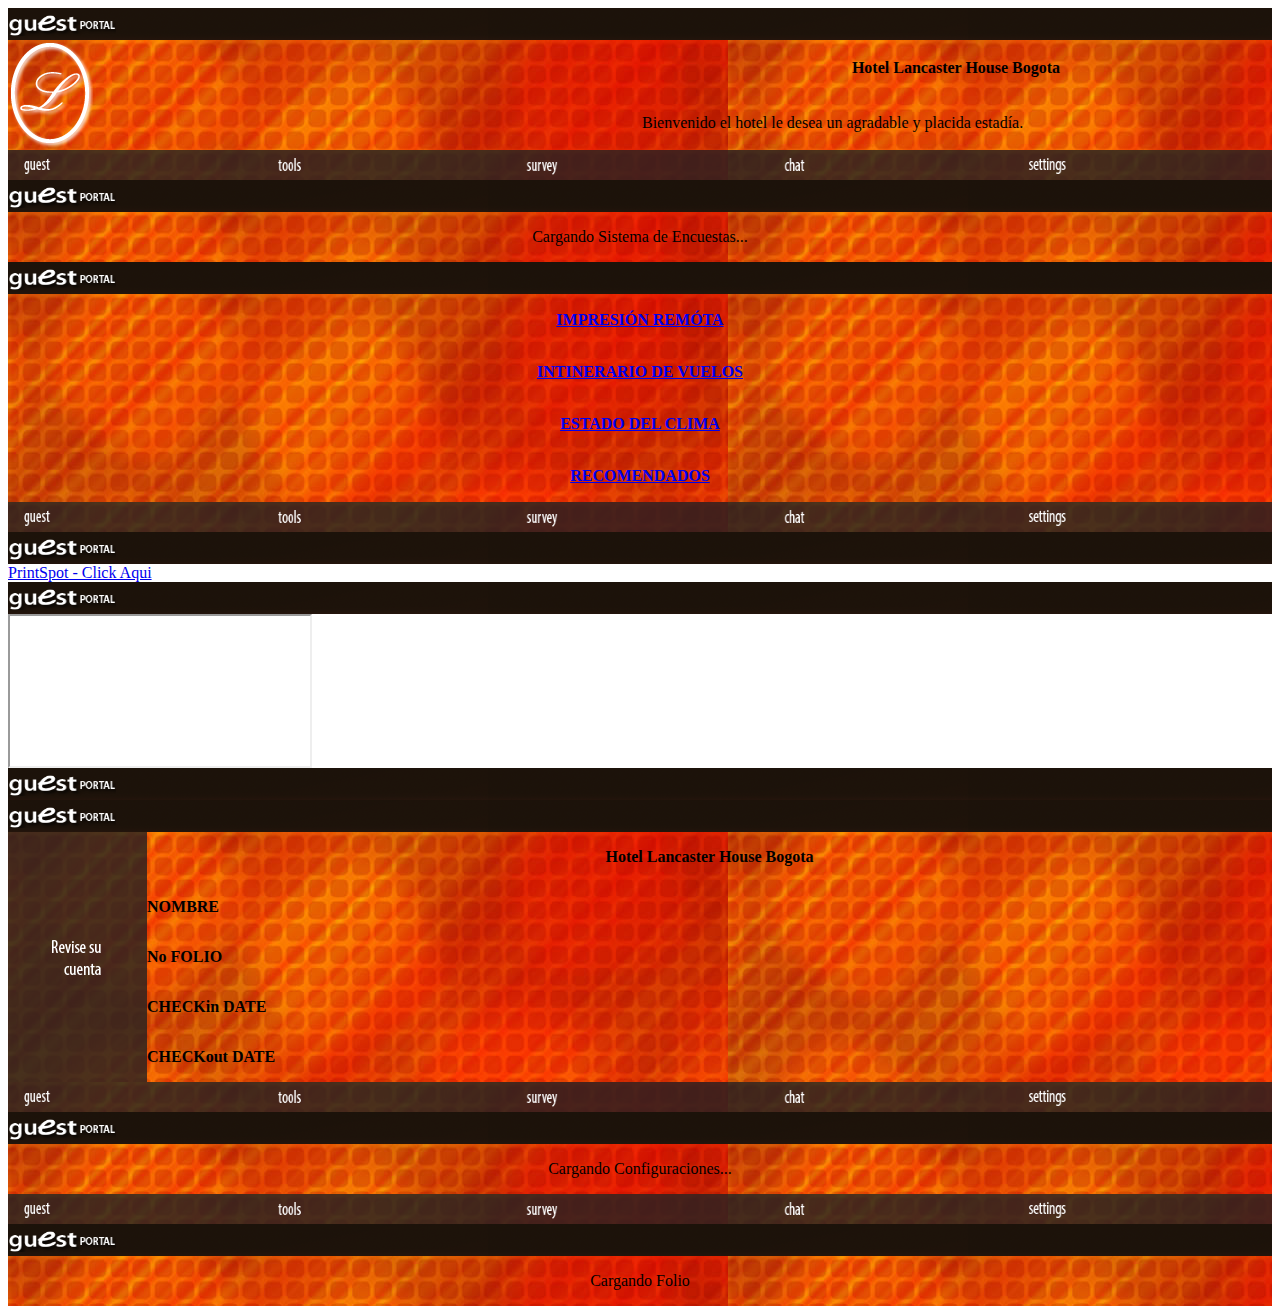
==== main.html @ be52b464 "external main" ====
<!DOCTYPE html PUBLIC "-//W3C//DTD XHTML 1.0 Transitional//EN" "http://www.w3.org/TR/xhtml1/DTD/xhtml1-transitional.dtd">
<html xmlns="http://www.w3.org/1999/xhtml">
<head>
<meta http-equiv="Content-Type" content="text/html; charset=utf-8" />
<title>Documento sin título</title>
</head>

<body>
</body>
<div data-role="page" id="markets">
	<div data-role="header">
		<table width="100%" border="0" cellspacing="0" cellpadding="0" background="images/top1.png">
   <tr>
      <td height="32"><img src="images/logo_small.png" width="108" height="24"></td>
   </tr>
</table></div>
	<div data-role="content">	

<table width="100%" height="100%" border="0" cellspacing="0" cellpadding="2" background="images/fondo.jpg">
   <tr>
      <td width="50%" rowspan="3"><img src="images/lancaster1.png" width="83" height="106"></td>
      <td width="50%" align="center"><p><strong>Hotel Lancaster House Bogota</strong></p></td>
   </tr>
   <tr>
      <td><div id="saludo">
         <p>Bienvenido <span></span> el hotel le desea un agradable y placida estad&iacute;a.</p></div></td>
      <script>
	  
						var nom = localStorage.getItem("nombredb");

   $("#saludo span").html('Sr(a) '+nom);

   </script>
   </tr>
</table>
<table width="100%" border="0" cellspacing="0" cellpadding="0" background="images/fondo.jpg">
   <tr>
      <td colspan="3" background="images/background-form.png"><a href="#page_all"><img src="images/m_guest.png" width="55" height="30"></a></td>
      <td background="images/background-form.png"><a href="#page_olex"><img src="images/m_tools.png" width="55" height="30"></a></td>
      <td background="images/background-form.png"><a href="#page_osi"><img src="images/m_survey.png" width="55" height="30"></a></td>
      <td background="images/background-form.png"><a href="#page_embrun"><img src="images/m_chat.png" width="55" height="30"></a></td>
      <td background="images/background-form.png"><a href="#page_brussels"><img src="images/m_settings.png" width="55" height="30"></a></td>
   </tr>
</table>
 </div>
    
</div>
<div data-role="page" id="page_all" data-add-back-btn="true">
        <script type="text/javascript">
            $("#page_all").live('pagebeforecreate', function() {
    $.get('http://190.145.24.146/app/encuestas.php',function(data){
                $('.content').empty();
                $(data).find('market').each(function(){
                    var $market = $(this);
                    var html = '<div class="data">';                      
                    html += '<div data-role="collapsible" data-collapsed="true" data-theme="b"><h3>' + $market.attr('nombre') + '</h3>';
                    
                    html += '<div data-role="collapsible" data-collapsed="true"><h3>Servicio y Atenci&oacute;n</h3>';
                    html += '<div class="ui-grid-b">';
                    html += '<div class="ui-block-a grid-title">pregunta:</div>';
                    html += '<div class="ui-block-b grid-title">Si</div>';
                    html += '<div class="ui-block-c grid-title">No</div>';
                    html += '<div class="ui-block-a">' + $market.find('info').attr('pregunta') + '</div>';                    
                    html += '<div class="ui-block-b"><input name="" type="checkbox"></div>';
                    html += '<div class="ui-block-c"><input name="" type="checkbox"></div>';
                    html += '</div></div>';
					
					 html += '<div data-role="collapsible" data-collapsed="true"><h3>Alimentaci&oacute;n</h3>';
                    html += '<div class="ui-grid-b">';
                    html += '<div class="ui-block-a grid-title">pregunta:</div>';
                    html += '<div class="ui-block-b grid-title">Si</div>';
                    html += '<div class="ui-block-c grid-title">No</div>';
                    html += '<div class="ui-block-a">' + $market.find('info2').attr('pregunta') + '</div>';                    
                    html += '<div class="ui-block-b"><input name="" type="checkbox"></div>';
                    html += '<div class="ui-block-c"><input name="" type="checkbox"></div>';
                    html += '</div></div>';
					
					 html += '<div data-role="collapsible" data-collapsed="true"><h3>Internet</h3>';
                    html += '<div class="ui-grid-b">';
                    html += '<div class="ui-block-a grid-title">pregunta:</div>';
                    html += '<div class="ui-block-b grid-title">Si</div>';
                    html += '<div class="ui-block-c grid-title">No</div>';
                    html += '<div class="ui-block-a">' + $market.find('info3').attr('pregunta') + '</div>';                    
                    html += '<div class="ui-block-b"><input name="" type="checkbox"></div>';
                    html += '<div class="ui-block-c"><input name="" type="checkbox"></div>';
                    html += '</div></div>';
                    
                    html += '</div></div>';
                    $('#result').append(html).trigger( "create" );
                    $('#result .loading').remove();
                });                           
            });
            });
        </script>
    		    <div data-role="header">
            <table width="100%" border="0" cellspacing="0" cellpadding="0" background="images/top1.png">
   <tr>
      <td height="32"><img src="images/logo_small.png" width="108" height="24"></td>
   </tr>
</table>
</div>
    <div data-role="content">
    
    <div data-role="collapsible-set">
    <div id="result">
    <div class="loading"><table width="100%" border="0" cellspacing="0" cellpadding="0">
   <tr>
      <td align="center" background="images/fondo.jpg"><p>Cargando Sistema de Encuestas...</td>
   </tr>
</table>
</div>
    </div>    
    </div>               
    </div>
</div>

<div data-role="page" id="page_olex" data-add-back-btn="true">
        <script type="text/javascript">
            $("#page_olex").live('pagebeforecreate', function() {
            $.get('http://190.145.24.146/app/testoi.php',function(data){
                $('.content').empty();
                $(data).find('huesped').each(function(){
                    var $market = $(this);
                    var html = '<div class="data">';                      
                    html += '<div data-role="collapsible" data-collapsed="true" data-theme="b"><h3>' + $market.attr('room') + '</h3>';
                    
                    html += '<div data-role="collapsible" data-collapsed="true"><h3>Lambs</h3>';
                    html += '<div class="ui-grid-b">';
                    html += '<div class="ui-block-a grid-title">Head</div>';
                    html += '<div class="ui-block-b grid-title">Avg $</div>';
                    html += '<div class="ui-block-c grid-title">Avg Wgt</div>';
                    html += '<div class="ui-block-a">' + $market.find('id').attr('nombre') + '</div>';                    
                    html += '<div class="ui-block-b">' + $market.find('id').attr('registro') + '</div>';
                    html += '<div class="ui-block-c">' + $market.find('id').attr('salida') + '</div>';
                    html += '</div></div>';
                    
                    html += '</div></div>';
                    $('#result2').append(html).trigger( "create" );
                    $('#result2 .loading').remove();
                });                           
            });
            });
        </script>
    <div data-role="header">
            		<table width="100%" border="0" cellspacing="0" cellpadding="0" background="images/top1.png">
   <tr>
      <td height="32"><img src="images/logo_small.png" width="108" height="24"></td>
   </tr>
</table>
    </div>
    <div data-role="content">
    
    <div data-role="collapsible-set">
    <div id="result2">
    <div ><table width="100%" border="0" cellspacing="0" cellpadding="1" background="images/fondo.jpg">
   <tr>
      <td align="center" ><a href="#printspot"><strong><p>IMPRESI&Oacute;N REM&Oacute;TA</p></strong></a></td>
   </tr>
      <tr>
      <td align="center" ><a href="#vuelos"><strong><p>INTINERARIO DE VUELOS</p></strong></a></td>
   </tr>
      <tr>
      <td align="center" ><a href="#clima"><strong><p>ESTADO DEL CLIMA</p></strong></a></td>
   </tr>
      <tr>
      <td align="center" ><a href="#"><strong><p>RECOMENDADOS</p></strong></a></td>
   </tr>
</table>
</table>
<table width="100%" border="0" cellspacing="0" cellpadding="0" background="images/fondo.jpg">
   <tr>
      <td colspan="3" background="images/background-form.png"><a href="#page_all"><img src="images/m_guest.png" width="55" height="30"></a></td>
      <td background="images/background-form.png"><a href="#page_olex"><img src="images/m_tools.png" width="55" height="30"></a></td>
      <td background="images/background-form.png"><a href="#page_osi"><img src="images/m_survey.png" width="55" height="30"></a></td>
      <td background="images/background-form.png"><a href="#page_embrun"><img src="images/m_chat.png" width="55" height="30"></a></td>
      <td background="images/background-form.png"><a href="#page_brussels"><img src="images/m_settings.png" width="55" height="30"></a></td>
   </tr>
</table></div>
    </div>    
    </div>        
                
    </div>
</div>
<div data-role="page" id="printspot" data-add-back-btn="true">
    <div data-role="header">
<table width="100%" border="0" cellspacing="0" cellpadding="0" background="images/top1.png">
   <tr>
      <td height="32"><img src="images/logo_small.png" width="108" height="24"></td>
   </tr>
</table>
    </div>
    <div data-role="content">
        <a onclick="loadURL('http://www.wifienter.com/autoprint/print.php')" href="#">PrintSpot - Click Aqui</a>
    </div>
</div>
<div data-role="page" id="vuelos" data-add-back-btn="true">
    <div data-role="header">
<table width="100%" border="0" cellspacing="0" cellpadding="0" background="images/top1.png">
   <tr>
      <td height="32"><img src="images/logo_small.png" width="108" height="24"></td>
   </tr>
</table>
    </div>
    <div data-role="content">
        <iframe src="http://www.conrac.co/BOG/dep_dom_eng.php5?x=1377079795"></iframe>
    </div>
</div>
<div data-role="page" id="tiempo" data-add-back-btn="true">
    <div data-role="header">
<table width="100%" border="0" cellspacing="0" cellpadding="0" background="images/top1.png">
   <tr>
      <td height="32"><img src="images/logo_small.png" width="108" height="24"></td>
   </tr>
</table>
    </div>
    <div data-role="content">
        <div id="TT_vCfAbhdhtltBt8cKKfSzjzzzj7lKLQrlrY1t1kE1Ek1"><script type="text/javascript" src="http://www.tutiempo.net/widget/eltiempo_vCfAbhdhtltBt8cKKfSzjzzzj7lKLQrlrY1t1kE1Ek1"></script></div>
    </div>
</div>
<div data-role="page" id="page_osi" data-add-back-btn="true">
        <script type="text/javascript">
            $("#page_osi").live('pagebeforecreate', function() {
            $.get('http://190.145.24.146/app/testoi.php',function(data){
                $('.content').empty();
                $(data).find('huesped').each(function(){
                    var $market = $(this);
                    var html = '<div class="data">';                      
                    html += '<div data-role="collapsible" data-collapsed="true" data-theme="b"><h3>' + $market.attr('room') + '</h3>';
                    
                    html += '<div data-role="collapsible" data-collapsed="true"><h3>ID</h3>';
                    html += '<div class="ui-grid-b">';
                    html += '<div class="ui-block-a grid-title">Head</div>';
                    html += '<div class="ui-block-a">' + $market.find('id').attr('registro') + '</div>';                    
                    html += '</div></div>';
                    
                
                    
                    html += '</div></div>';
                    $('#result3').append(html).trigger( "create" );
                    $('#result3 .loading').remove();
                });                           
            });
            });
        </script>
    <div data-role="header">
        <table width="100%" border="0" cellspacing="0" cellpadding="0" background="images/top1.png">
   <tr>
      <td height="32"><img src="images/logo_small.png" width="108" height="24"></td>
   </tr>
</table>
    </div>
    <div data-role="content">
    
    <table width="100%" border="0" cellspacing="0" cellpadding="0" background="images/fondo.jpg">
   <tr>
     <td width="11%" rowspan="5" align="center" background="images/background-form.png"><a href="#page_brussels"><img src="images/cuenta.png" width="61" height="43"></a>
     </td>
      <td width="89%" align="center"><p><strong>Hotel Lancaster House Bogota</strong></p></td></tr>
         <tr>
           <td align="left"><div id="p_nombre">
            <p><strong>NOMBRE</strong> <span></span></p></div> </td> </tr>       
                      <script>var p_nom = localStorage.getItem("nombredb");$("#p_nombre span").html(': '+p_nom);</script>
            <tr>
              <td align="left"><div id="p_fol">
               <p><strong>No FOLIO</strong> <span></span></p></div></td> </tr>         
                      <script>var p_fol = localStorage.getItem("foliodb");$("#p_fol span").html(': '+p_fol);</script>
            <tr>
              <td align="left"><div id="p_lle"><p><strong>CHECKin DATE</strong> <span></span></p></div></td>
   </tr>          <script>var p_lle = localStorage.getItem("llegadadb");$("#p_lle span").html(': '+p_lle);</script>
   <tr>
     <td align="left"><div id="p_sal">
               <p><strong>CHECKout DATE</strong> <span></span></p></div></td> </tr>
          <script>var p_sal = localStorage.getItem("salidadb");$("#p_sal span").html(': '+p_sal);</script>
      </table>
<table width="100%" border="0" cellspacing="0" cellpadding="0" background="images/fondo.jpg">
   <tr>
      <td colspan="3" background="images/background-form.png"><a href="#page_all"><img src="images/m_guest.png" width="55" height="30"></a></td>
      <td background="images/background-form.png"><a href="#page_olex"><img src="images/m_tools.png" width="55" height="30"></a></td>
      <td background="images/background-form.png"><a href="#page_osi"><img src="images/m_survey.png" width="55" height="30"></a></td>
      <td background="images/background-form.png"><a href="#page_embrun"><img src="images/m_chat.png" width="55" height="30"></a></td>
      <td background="images/background-form.png"><a href="#page_brussels"><img src="images/m_settings.png" width="55" height="30"></a></td>
   </tr>
</table>                
  </div>
</div>

<div data-role="page" id="page_embrun" data-add-back-btn="true">
        <script type="text/javascript">
            $("#page_embrun").live('pagebeforecreate', function() {
            $.get('http://ontariosheep.org/mobile/data/data_embrun.php',function(data){
                alert("Debe Registrarse en GuestPortal para opetener aplicaciones adicionales y configurar su aplicaci&oacute;n");                   
            });
            });
        </script>
    <div data-role="header">
        <table width="100%" border="0" cellspacing="0" cellpadding="0" background="images/top1.png">
   <tr>
      <td height="32"><img src="images/logo_small.png" width="108" height="24"></td>
   </tr>
</table>
    </div>
    <div data-role="content">
    
    <div data-role="collapsible-set">
    <div id="result4">
    <div class="loading"><table width="100%" border="0" cellspacing="0" cellpadding="0">
   <tr>
      <td align="center" background="images/fondo.jpg"><p>Cargando Configuraciones...</td>
   </tr>
</table>
<table width="100%" border="0" cellspacing="0" cellpadding="0" background="images/fondo.jpg">
   <tr>
      <td colspan="3" background="images/background-form.png"><a href="#page_all"><img src="images/m_guest.png" width="55" height="30"></a></td>
      <td background="images/background-form.png"><a href="#page_olex"><img src="images/m_tools.png" width="55" height="30"></a></td>
      <td background="images/background-form.png"><a href="#page_osi"><img src="images/m_survey.png" width="55" height="30"></a></td>
      <td background="images/background-form.png"><a href="#page_embrun"><img src="images/m_chat.png" width="55" height="30"></a></td>
      <td background="images/background-form.png"><a href="#page_brussels"><img src="images/m_settings.png" width="55" height="30"></a></td>
   </tr>
</table>  </div>
    </div>    
    </div>        
                
    </div>
</div>

<div data-role="page" id="page_brussels" data-add-back-btn="true">
        <script type="text/javascript">
            $("#page_brussels").live('pagebeforecreate', function() {
				var p_fol2 = localStorage.getItem("foliodb");
    $.get('http://190.145.24.146/app/cuenta.php',{folio: p_fol2},function(data){
                $('.content').empty();
                $(data).find('market').each(function(){
                    var $market = $(this);
                    var html = '<div class="data">';                      
                    html += '<div data-role="collapsible" data-collapsed="true" data-theme="b"><h3>' + $market.attr('cargo') + '</h3>';
                    
                    html += '<div data-role="collapsible" data-collapsed="true"><h3>Revisi&oacute;n</h3>';
                    html += '<div class="ui-grid-b">';
                    html += '<div class="ui-block-a grid-title">Valor:</div>';
                    html += '<div class="ui-block-b grid-title">Fecha</div>';
                    html += '<div class="ui-block-a">' + $market.find('info').attr('valor') + '</div>';                    
                    html += '<div class="ui-block-b">' + $market.find('info').attr('fecha') + '</div>';             
                    html += '</div></div>';
                    
                    html += '</div></div>';
                    $('#result5').append(html).trigger( "create" );
                    $('#result5 .loading').remove();
                });                           
            });
            });
        </script>
    <div data-role="header">
  <table width="100%" border="0" cellspacing="0" cellpadding="0" background="images/top1.png">
   <tr>
      <td height="32"><img src="images/logo_small.png" width="108" height="24"></td>
   </tr>
</table>
    </div>
    <div data-role="content">
    
    <div data-role="collapsible-set">
    <div id="result5">
    <div class="loading"><table width="100%" border="0" cellspacing="0" cellpadding="0">
   <tr>
      <td align="center" background="images/fondo.jpg"><p>Cargando Folio</td>
   </tr>
</table></div>
    </div>    
    </div>        
                
    </div>
</div>
</html>
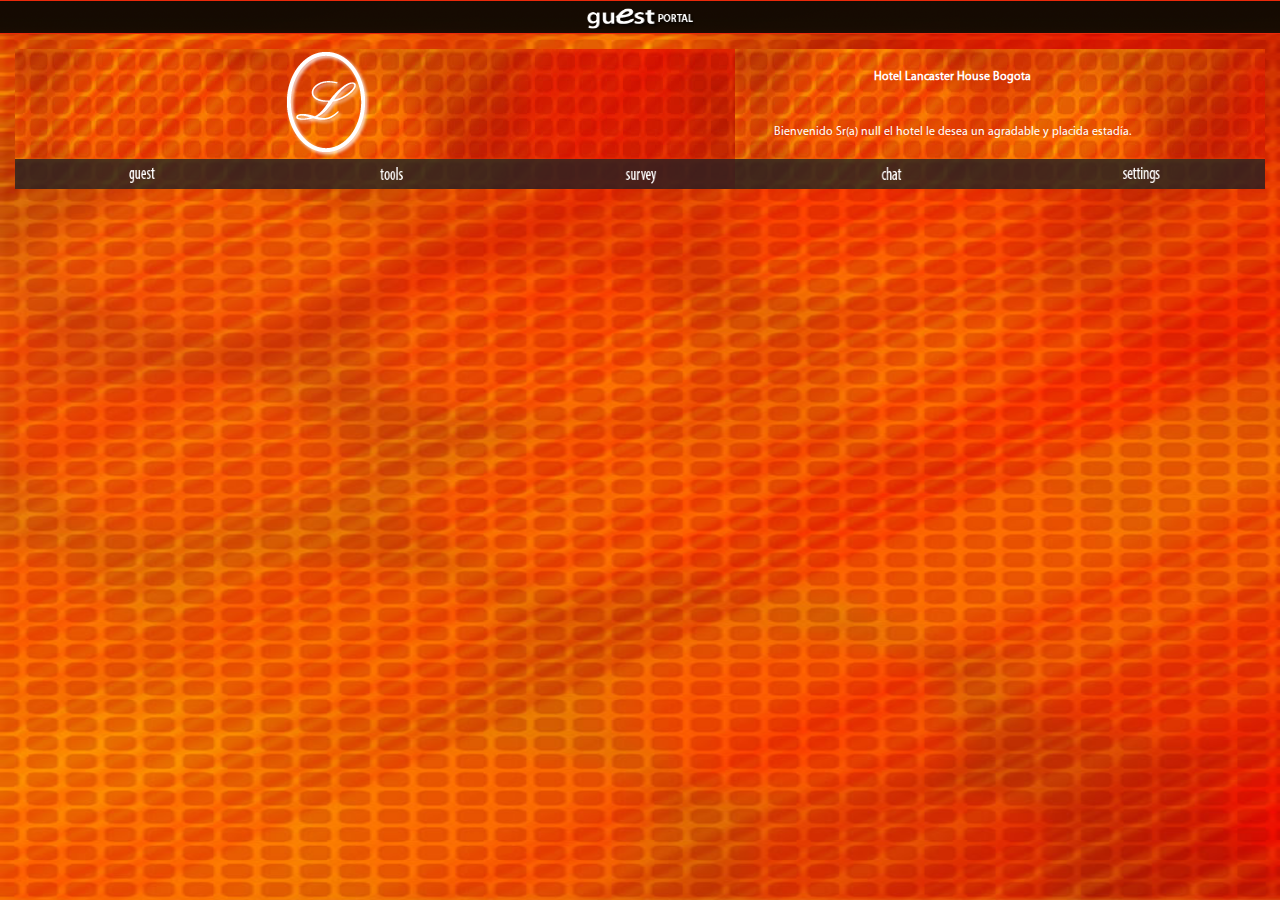
==== commit 64bfc238: "external main fix" ====
--- a/main.html
+++ b/main.html
@@ -1,9 +1,31 @@
 <!DOCTYPE html PUBLIC "-//W3C//DTD XHTML 1.0 Transitional//EN" "http://www.w3.org/TR/xhtml1/DTD/xhtml1-transitional.dtd">
 <html xmlns="http://www.w3.org/1999/xhtml">
 <head>
-<meta http-equiv="Content-Type" content="text/html; charset=utf-8" />
-<title>Documento sin título</title>
-</head>
+<meta charset="utf-8">
+<title>.::GuestPortal::.</title>
+<link href="guestportal5.css" rel="stylesheet" type="text/css"/>
+<link href="jquery.mobile.structure-1.0.min.css" rel="stylesheet" type="text/css"/>
+<link href="css/css.css" rel="stylesheet" type="text/css"/>
+<style type="text/css">
+.ui-body-c,.ui-dialog.ui-overlay-c{
+    text-shadow: 0pt 0px 0pt rgb(0, 0, 0); 
+}
+.ui-body-c, .ui-body-c input, .ui-body-c select, .ui-body-c textarea, .ui-body-c button{
+        font-size: 12px !important;
+        text-shadow: none !important;
+        color:black !important;
+}
+p {
+	font-size: 12px !important;
+	color: #FFF !important;
+}
+
+</style>
+<script src="webworks.js" type="text/javascript"></script>
+<script src="jquery-1.6.4.min.js" type="text/javascript"></script>
+<script src="jquery.mobile-1.0.min.js" type="text/javascript"></script>
+<script type="text/javascript" charset="utf-8" src="cordova-1.8.1.js"></script>
+</head> 
 
 <body>
 </body>
--- a/guestportal5.css
+++ b/guestportal5.css
@@ -0,0 +1,793 @@
+/*!
+* jQuery Mobile 1.3.2
+* Git HEAD hash: 528cf0e96940644ea644096bfeb913ed920ffaef <> Date: Fri Jul 19 2013 22:17:57 UTC
+* http://jquerymobile.com
+*
+* Copyright 2010, 2013 jQuery Foundation, Inc. and other contributors
+* Released under the MIT license.
+* http://jquery.org/license
+*
+*/
+
+
+/* Swatches */
+/* A
+-----------------------------------------------------------------------------------------------------------*/
+.ui-bar-a {
+	border: 1px solid #eb290a /*{a-bar-border}*/;
+	background: #2b0f07 /*{a-bar-background-color}*/;
+	color: #ffffff /*{a-bar-color}*/;
+	font-weight: bold;
+	text-shadow: text-shadow: /*{a-bar-shadow-x}*/ 1px /*{a-bar-shadow-y}*/ 1 /*{a-bar-shadow-radius}*/ #ffffff /*{a-bar-shadow-color}*/;
+	background-image: -webkit-gradient(linear, left top, left bottom, from( #190904 /*{a-bar-background-start}*/), to( #3c1509 /*{a-bar-background-end}*/)); /* Saf4+, Chrome */
+	background-image: -webkit-linear-gradient( #190904 /*{a-bar-background-start}*/, #3c1509 /*{a-bar-background-end}*/); /* Chrome 10+, Saf5.1+ */
+	background-image:    -moz-linear-gradient( #190904 /*{a-bar-background-start}*/, #3c1509 /*{a-bar-background-end}*/); /* FF3.6 */
+	background-image:     -ms-linear-gradient( #190904 /*{a-bar-background-start}*/, #3c1509 /*{a-bar-background-end}*/); /* IE10 */
+	background-image:      -o-linear-gradient( #190904 /*{a-bar-background-start}*/, #3c1509 /*{a-bar-background-end}*/); /* Opera 11.10+ */
+	background-image:         linear-gradient( #190904 /*{a-bar-background-start}*/, #3c1509 /*{a-bar-background-end}*/);
+}
+.ui-bar-a .ui-link-inherit {
+	color: #ffffff /*{a-bar-color}*/;
+}
+.ui-bar-a a.ui-link {
+	color: #7cc4e7 /*{a-bar-link-color}*/;
+	font-weight: bold;
+}
+.ui-bar-a a.ui-link:visited {
+    color: #2489ce /*{a-bar-link-visited}*/;
+}
+.ui-bar-a a.ui-link:hover {
+	color: #2489ce /*{a-bar-link-hover}*/;
+}
+.ui-bar-a a.ui-link:active {
+	color: #2489ce /*{a-bar-link-active}*/;
+}
+.ui-bar-a,
+.ui-bar-a input,
+.ui-bar-a select,
+.ui-bar-a textarea,
+.ui-bar-a button {
+	      font-family: ptsans /*{global-font-family}*/;
+}
+.ui-body-a,
+.ui-overlay-a {
+	border: 1px solid #ffffff /*{a-body-border}*/;
+	color: #c98869 /*{a-body-color}*/;
+	text-shadow: 0 /*{a-body-shadow-x}*/ 1px /*{a-body-shadow-y}*/ 0 /*{a-body-shadow-radius}*/ #444444 /*{a-body-shadow-color}*/;
+	background: #ffffff /*{a-body-background-color}*/;
+	background-image: -webkit-gradient(linear, left top, left bottom, from( #ffffff /*{a-body-background-start}*/), to( #ffffff /*{a-body-background-end}*/)); /* Saf4+, Chrome */
+	background-image: -webkit-linear-gradient( #ffffff /*{a-body-background-start}*/, #ffffff /*{a-body-background-end}*/); /* Chrome 10+, Saf5.1+ */
+	background-image:    -moz-linear-gradient( #ffffff /*{a-body-background-start}*/, #ffffff /*{a-body-background-end}*/); /* FF3.6 */
+	background-image:     -ms-linear-gradient( #ffffff /*{a-body-background-start}*/, #ffffff /*{a-body-background-end}*/); /* IE10 */
+	background-image:      -o-linear-gradient( #ffffff /*{a-body-background-start}*/, #ffffff /*{a-body-background-end}*/); /* Opera 11.10+ */
+	background-image:         linear-gradient( #ffffff /*{a-body-background-start}*/, #ffffff /*{a-body-background-end}*/);
+}
+.ui-overlay-a {
+	background-image: none;
+	border-width: 0;
+}
+.ui-body-a,
+.ui-body-a input,
+.ui-body-a select,
+.ui-body-a textarea,
+.ui-body-a button {
+	      font-family: ptsans /*{global-font-family}*/;
+}
+.ui-body-a .ui-link-inherit {
+	color: #c98869 /*{a-body-color}*/;
+}
+.ui-body-a .ui-link {
+	color: #2b0f07 /*{a-body-link-color}*/;
+	font-weight: bold;
+}
+.ui-body-a .ui-link:visited {
+    color: #2489ce /*{a-body-link-visited}*/;
+}
+.ui-body-a .ui-link:hover {
+	color: #2489ce /*{a-body-link-hover}*/;
+}
+.ui-body-a .ui-link:active {
+	color: #2489ce /*{a-body-link-active}*/;
+}
+.ui-btn-up-a {
+	border: 1px solid #892506 /*{a-bup-border}*/;
+	background: #2b0f07 /*{a-bup-background-color}*/;
+	font-weight: bold;
+	color: #ffffff /*{a-bup-color}*/;
+	text-shadow: 0 /*{a-bup-shadow-x}*/ 1px /*{a-bup-shadow-y}*/ 0 /*{a-bup-shadow-radius}*/ #444444 /*{a-bup-shadow-color}*/;
+	background-image: -webkit-gradient(linear, left top, left bottom, from( #3c1509 /*{a-bup-background-start}*/), to( #190904 /*{a-bup-background-end}*/)); /* Saf4+, Chrome */
+	background-image: -webkit-linear-gradient( #3c1509 /*{a-bup-background-start}*/, #190904 /*{a-bup-background-end}*/); /* Chrome 10+, Saf5.1+ */
+	background-image:    -moz-linear-gradient( #3c1509 /*{a-bup-background-start}*/, #190904 /*{a-bup-background-end}*/); /* FF3.6 */
+	background-image:     -ms-linear-gradient( #3c1509 /*{a-bup-background-start}*/, #190904 /*{a-bup-background-end}*/); /* IE10 */
+	background-image:      -o-linear-gradient( #3c1509 /*{a-bup-background-start}*/, #190904 /*{a-bup-background-end}*/); /* Opera 11.10+ */
+	background-image:         linear-gradient( #3c1509 /*{a-bup-background-start}*/, #190904 /*{a-bup-background-end}*/);
+}
+.ui-btn-up-a:visited,
+.ui-btn-up-a a.ui-link-inherit {
+	color: #ffffff /*{a-bup-color}*/;
+}
+.ui-btn-hover-a {
+	border: 1px solid #fd5d2b /*{a-bhover-border}*/;
+	background: #981601 /*{a-bhover-background-color}*/;
+	font-weight: bold;
+	color: #ffffff /*{a-bhover-color}*/;
+	text-shadow: 0 /*{a-bhover-shadow-x}*/ 1px /*{a-bhover-shadow-y}*/ 0 /*{a-bhover-shadow-radius}*/ #444444 /*{a-bhover-shadow-color}*/;
+	background-image: -webkit-gradient(linear, left top, left bottom, from( #ca1d01 /*{a-bhover-background-start}*/), to( #650e00 /*{a-bhover-background-end}*/)); /* Saf4+, Chrome */
+	background-image: -webkit-linear-gradient( #ca1d01 /*{a-bhover-background-start}*/, #650e00 /*{a-bhover-background-end}*/); /* Chrome 10+, Saf5.1+ */
+	background-image:    -moz-linear-gradient( #ca1d01 /*{a-bhover-background-start}*/, #650e00 /*{a-bhover-background-end}*/); /* FF3.6 */
+	background-image:     -ms-linear-gradient( #ca1d01 /*{a-bhover-background-start}*/, #650e00 /*{a-bhover-background-end}*/); /* IE10 */
+	background-image:      -o-linear-gradient( #ca1d01 /*{a-bhover-background-start}*/, #650e00 /*{a-bhover-background-end}*/); /* Opera 11.10+ */
+	background-image:         linear-gradient( #ca1d01 /*{a-bhover-background-start}*/, #650e00 /*{a-bhover-background-end}*/);
+}
+.ui-btn-hover-a:visited,
+.ui-btn-hover-a:hover,
+.ui-btn-hover-a a.ui-link-inherit {
+	color: #ffffff /*{a-bhover-color}*/;
+}
+.ui-btn-down-a {
+	border: 1px solid #eb290a /*{a-bdown-border}*/;
+	background: #d10000 /*{a-bdown-background-color}*/;
+	font-weight: bold;
+	color: #ffffff /*{a-bdown-color}*/;
+	text-shadow: 0 /*{a-bdown-shadow-x}*/ 1px /*{a-bdown-shadow-y}*/ 0 /*{a-bdown-shadow-radius}*/ #444444 /*{a-bdown-shadow-color}*/;
+	background-image: -webkit-gradient(linear, left top, left bottom, from( #e50000 /*{a-bdown-background-start}*/), to( #bc0000 /*{a-bdown-background-end}*/)); /* Saf4+, Chrome */
+	background-image: -webkit-linear-gradient( #e50000 /*{a-bdown-background-start}*/, #bc0000 /*{a-bdown-background-end}*/); /* Chrome 10+, Saf5.1+ */
+	background-image:    -moz-linear-gradient( #e50000 /*{a-bdown-background-start}*/, #bc0000 /*{a-bdown-background-end}*/); /* FF3.6 */
+	background-image:     -ms-linear-gradient( #e50000 /*{a-bdown-background-start}*/, #bc0000 /*{a-bdown-background-end}*/); /* IE10 */
+	background-image:      -o-linear-gradient( #e50000 /*{a-bdown-background-start}*/, #bc0000 /*{a-bdown-background-end}*/); /* Opera 11.10+ */
+	background-image:         linear-gradient( #e50000 /*{a-bdown-background-start}*/, #bc0000 /*{a-bdown-background-end}*/);
+}
+.ui-btn-down-a:visited,
+.ui-btn-down-a:hover,
+.ui-btn-down-a a.ui-link-inherit {
+	color: #ffffff /*{a-bdown-color}*/;
+}
+.ui-btn-up-a,
+.ui-btn-hover-a,
+.ui-btn-down-a {
+	      font-family: ptsans /*{global-font-family}*/;
+	text-decoration: none;
+}
+/* B
+-----------------------------------------------------------------------------------------------------------*/
+.ui-bar-b {
+	border: 1px solid #eb290a /*{b-bar-border}*/;
+	background: #2b0f07 /*{b-bar-background-color}*/;
+	color: #ffffff /*{b-bar-color}*/;
+	font-weight: bold;
+	text-shadow: text-shadow: /*{b-bar-shadow-x}*/ 1px /*{b-bar-shadow-y}*/ 1 /*{b-bar-shadow-radius}*/ #ffffff /*{b-bar-shadow-color}*/;
+	background-image: -webkit-gradient(linear, left top, left bottom, from( #190904 /*{b-bar-background-start}*/), to( #3c1509 /*{b-bar-background-end}*/)); /* Saf4+, Chrome */
+	background-image: -webkit-linear-gradient( #190904 /*{b-bar-background-start}*/, #3c1509 /*{b-bar-background-end}*/); /* Chrome 10+, Saf5.1+ */
+	background-image:    -moz-linear-gradient( #190904 /*{b-bar-background-start}*/, #3c1509 /*{b-bar-background-end}*/); /* FF3.6 */
+	background-image:     -ms-linear-gradient( #190904 /*{b-bar-background-start}*/, #3c1509 /*{b-bar-background-end}*/); /* IE10 */
+	background-image:      -o-linear-gradient( #190904 /*{b-bar-background-start}*/, #3c1509 /*{b-bar-background-end}*/); /* Opera 11.10+ */
+	background-image:         linear-gradient( #190904 /*{b-bar-background-start}*/, #3c1509 /*{b-bar-background-end}*/);
+}
+.ui-bar-b .ui-link-inherit {
+	color: #ffffff /*{b-bar-color}*/;
+}
+.ui-bar-b a.ui-link {
+	color: #7cc4e7 /*{b-bar-link-color}*/;
+	font-weight: bold;
+}
+.ui-bar-b a.ui-link:visited {
+    color: #2489ce /*{b-bar-link-visited}*/;
+}
+.ui-bar-b a.ui-link:hover {
+	color: #2489ce /*{b-bar-link-hover}*/;
+}
+.ui-bar-b a.ui-link:active {
+	color: #2489ce /*{b-bar-link-active}*/;
+}
+.ui-bar-b,
+.ui-bar-b input,
+.ui-bar-b select,
+.ui-bar-b textarea,
+.ui-bar-b button {
+	      font-family: ptsans /*{global-font-family}*/;
+}
+.ui-body-b,
+.ui-overlay-b {
+	border: 1px solid #ffffff /*{b-body-border}*/;
+	color: #ffffff /*{b-body-color}*/;
+	text-shadow: 0 /*{b-body-shadow-x}*/ 1px /*{b-body-shadow-y}*/ 0 /*{b-body-shadow-radius}*/ #444444 /*{b-body-shadow-color}*/;
+	background: #e25e12 /*{b-body-background-color}*/;
+	background-image: -webkit-gradient(linear, left top, left bottom, from( #fd6914 /*{b-body-background-start}*/), to( #c6520f /*{b-body-background-end}*/)); /* Saf4+, Chrome */
+	background-image: -webkit-linear-gradient( #fd6914 /*{b-body-background-start}*/, #c6520f /*{b-body-background-end}*/); /* Chrome 10+, Saf5.1+ */
+	background-image:    -moz-linear-gradient( #fd6914 /*{b-body-background-start}*/, #c6520f /*{b-body-background-end}*/); /* FF3.6 */
+	background-image:     -ms-linear-gradient( #fd6914 /*{b-body-background-start}*/, #c6520f /*{b-body-background-end}*/); /* IE10 */
+	background-image:      -o-linear-gradient( #fd6914 /*{b-body-background-start}*/, #c6520f /*{b-body-background-end}*/); /* Opera 11.10+ */
+	background-image:         linear-gradient( #fd6914 /*{b-body-background-start}*/, #c6520f /*{b-body-background-end}*/);
+}
+.ui-overlay-b {
+	background-image: none;
+	border-width: 0;
+}
+.ui-body-b,
+.ui-body-b input,
+.ui-body-b select,
+.ui-body-b textarea,
+.ui-body-b button {
+	      font-family: ptsans /*{global-font-family}*/;
+}
+.ui-body-b .ui-link-inherit {
+	color: #ffffff /*{b-body-color}*/;
+}
+.ui-body-b .ui-link {
+	color: #fea086 /*{b-body-link-color}*/;
+	font-weight: bold;
+}
+.ui-body-b .ui-link:visited {
+    color: #2489ce /*{b-body-link-visited}*/;
+}
+.ui-body-b .ui-link:hover {
+	color: #2489ce /*{b-body-link-hover}*/;
+}
+.ui-body-b .ui-link:active {
+	color: #2489ce /*{b-body-link-active}*/;
+}
+.ui-btn-up-b {
+	border: 1px solid #892506 /*{b-bup-border}*/;
+	background: #2b0f07 /*{b-bup-background-color}*/;
+	font-weight: bold;
+	color: #ffffff /*{b-bup-color}*/;
+	text-shadow: 0 /*{b-bup-shadow-x}*/ 1px /*{b-bup-shadow-y}*/ 0 /*{b-bup-shadow-radius}*/ #444444 /*{b-bup-shadow-color}*/;
+	background-image: -webkit-gradient(linear, left top, left bottom, from( #3c1509 /*{b-bup-background-start}*/), to( #190904 /*{b-bup-background-end}*/)); /* Saf4+, Chrome */
+	background-image: -webkit-linear-gradient( #3c1509 /*{b-bup-background-start}*/, #190904 /*{b-bup-background-end}*/); /* Chrome 10+, Saf5.1+ */
+	background-image:    -moz-linear-gradient( #3c1509 /*{b-bup-background-start}*/, #190904 /*{b-bup-background-end}*/); /* FF3.6 */
+	background-image:     -ms-linear-gradient( #3c1509 /*{b-bup-background-start}*/, #190904 /*{b-bup-background-end}*/); /* IE10 */
+	background-image:      -o-linear-gradient( #3c1509 /*{b-bup-background-start}*/, #190904 /*{b-bup-background-end}*/); /* Opera 11.10+ */
+	background-image:         linear-gradient( #3c1509 /*{b-bup-background-start}*/, #190904 /*{b-bup-background-end}*/);
+}
+.ui-btn-up-b:visited,
+.ui-btn-up-b a.ui-link-inherit {
+	color: #ffffff /*{b-bup-color}*/;
+}
+.ui-btn-hover-b {
+	border: 1px solid #fd5d2b /*{b-bhover-border}*/;
+	background: #981601 /*{b-bhover-background-color}*/;
+	font-weight: bold;
+	color: #ffffff /*{b-bhover-color}*/;
+	text-shadow: 0 /*{b-bhover-shadow-x}*/ 1px /*{b-bhover-shadow-y}*/ 0 /*{b-bhover-shadow-radius}*/ #444444 /*{b-bhover-shadow-color}*/;
+	background-image: -webkit-gradient(linear, left top, left bottom, from( #ca1d01 /*{b-bhover-background-start}*/), to( #650e00 /*{b-bhover-background-end}*/)); /* Saf4+, Chrome */
+	background-image: -webkit-linear-gradient( #ca1d01 /*{b-bhover-background-start}*/, #650e00 /*{b-bhover-background-end}*/); /* Chrome 10+, Saf5.1+ */
+	background-image:    -moz-linear-gradient( #ca1d01 /*{b-bhover-background-start}*/, #650e00 /*{b-bhover-background-end}*/); /* FF3.6 */
+	background-image:     -ms-linear-gradient( #ca1d01 /*{b-bhover-background-start}*/, #650e00 /*{b-bhover-background-end}*/); /* IE10 */
+	background-image:      -o-linear-gradient( #ca1d01 /*{b-bhover-background-start}*/, #650e00 /*{b-bhover-background-end}*/); /* Opera 11.10+ */
+	background-image:         linear-gradient( #ca1d01 /*{b-bhover-background-start}*/, #650e00 /*{b-bhover-background-end}*/);
+}
+.ui-btn-hover-b:visited,
+.ui-btn-hover-b:hover,
+.ui-btn-hover-b a.ui-link-inherit {
+	color: #ffffff /*{b-bhover-color}*/;
+}
+.ui-btn-down-b {
+	border: 1px solid #eb290a /*{b-bdown-border}*/;
+	background: #d10000 /*{b-bdown-background-color}*/;
+	font-weight: bold;
+	color: #ffffff /*{b-bdown-color}*/;
+	text-shadow: 0 /*{b-bdown-shadow-x}*/ 1px /*{b-bdown-shadow-y}*/ 0 /*{b-bdown-shadow-radius}*/ #444444 /*{b-bdown-shadow-color}*/;
+	background-image: -webkit-gradient(linear, left top, left bottom, from( #e50000 /*{b-bdown-background-start}*/), to( #bc0000 /*{b-bdown-background-end}*/)); /* Saf4+, Chrome */
+	background-image: -webkit-linear-gradient( #e50000 /*{b-bdown-background-start}*/, #bc0000 /*{b-bdown-background-end}*/); /* Chrome 10+, Saf5.1+ */
+	background-image:    -moz-linear-gradient( #e50000 /*{b-bdown-background-start}*/, #bc0000 /*{b-bdown-background-end}*/); /* FF3.6 */
+	background-image:     -ms-linear-gradient( #e50000 /*{b-bdown-background-start}*/, #bc0000 /*{b-bdown-background-end}*/); /* IE10 */
+	background-image:      -o-linear-gradient( #e50000 /*{b-bdown-background-start}*/, #bc0000 /*{b-bdown-background-end}*/); /* Opera 11.10+ */
+	background-image:         linear-gradient( #e50000 /*{b-bdown-background-start}*/, #bc0000 /*{b-bdown-background-end}*/);
+}
+.ui-btn-down-b:visited,
+.ui-btn-down-b:hover,
+.ui-btn-down-b a.ui-link-inherit {
+	color: #ffffff /*{b-bdown-color}*/;
+}
+.ui-btn-up-b,
+.ui-btn-hover-b,
+.ui-btn-down-b {
+	      font-family: ptsans /*{global-font-family}*/;
+	text-decoration: none;
+}
+
+
+/* C
+-----------------------------------------------------------------------------------------------------------*/
+.ui-bar-c {
+	border: 1px solid #eb290a /*{c-bar-border}*/;
+	background: #2b0f07 /*{c-bar-background-color}*/;
+	color: #ffffff /*{c-bar-color}*/;
+	font-weight: bold;
+	text-shadow: text-shadow: /*{c-bar-shadow-x}*/ 1px /*{c-bar-shadow-y}*/ 1 /*{c-bar-shadow-radius}*/ #ffffff /*{c-bar-shadow-color}*/;
+	background-image: -webkit-gradient(linear, left top, left bottom, from( #190904 /*{c-bar-background-start}*/), to( #3c1509 /*{c-bar-background-end}*/)); /* Saf4+, Chrome */
+	background-image: -webkit-linear-gradient( #190904 /*{c-bar-background-start}*/, #3c1509 /*{c-bar-background-end}*/); /* Chrome 10+, Saf5.1+ */
+	background-image:    -moz-linear-gradient( #190904 /*{c-bar-background-start}*/, #3c1509 /*{c-bar-background-end}*/); /* FF3.6 */
+	background-image:     -ms-linear-gradient( #190904 /*{c-bar-background-start}*/, #3c1509 /*{c-bar-background-end}*/); /* IE10 */
+	background-image:      -o-linear-gradient( #190904 /*{c-bar-background-start}*/, #3c1509 /*{c-bar-background-end}*/); /* Opera 11.10+ */
+	background-image:         linear-gradient( #190904 /*{c-bar-background-start}*/, #3c1509 /*{c-bar-background-end}*/);
+}
+.ui-bar-c .ui-link-inherit {
+	color: #ffffff /*{c-bar-color}*/;
+}
+.ui-bar-c a.ui-link {
+	color: #7cc4e7 /*{c-bar-link-color}*/;
+	font-weight: bold;
+}
+.ui-bar-c a.ui-link:visited {
+    color: #2489ce /*{c-bar-link-visited}*/;
+}
+.ui-bar-c a.ui-link:hover {
+	color: #2489ce /*{c-bar-link-hover}*/;
+}
+.ui-bar-c a.ui-link:active {
+	color: #2489ce /*{c-bar-link-active}*/;
+}
+.ui-bar-c,
+.ui-bar-c input,
+.ui-bar-c select,
+.ui-bar-c textarea,
+.ui-bar-c button {
+	      font-family: ptsans_delgada /*{global-font-family}*/;
+}
+.ui-body-c,
+.ui-overlay-c {
+	border: 1px solid #ffffff /*{c-body-border}*/;
+	color: #4a1e13 /*{c-body-color}*/;
+	text-shadow: 0 /*{c-body-shadow-x}*/ 1px /*{c-body-shadow-y}*/ 0 /*{c-body-shadow-radius}*/ #444444 /*{c-body-shadow-color}*/;
+	background: #ffffff /*{c-body-background-color}*/;
+	background-image:url("images/fondo.jpg");
+	background-repeat:no-repeat;
+	background-size: 100% 100%;
+}
+.ui-overlay-c {
+	background-image: none;
+	border-width: 0;
+}
+.ui-body-c,
+.ui-body-c input,
+.ui-body-c select,
+.ui-body-c textarea,
+.ui-body-c button {
+	      font-family: ptsans /*{global-font-family}*/;
+}
+.ui-body-c .ui-link-inherit {
+	color: #ffffff /*{c-body-color}*/;
+}
+.ui-body-c .ui-link {
+	color: #2b0f07 /*{c-body-link-color}*/;
+	font-weight: bold;
+}
+.ui-body-c .ui-link:visited {
+    color: #2489ce /*{c-body-link-visited}*/;
+}
+.ui-body-c .ui-link:hover {
+	color: #2489ce /*{c-body-link-hover}*/;
+}
+.ui-body-c .ui-link:active {
+	color: #2489ce /*{c-body-link-active}*/;
+}
+.ui-btn-up-c {
+	border: 1px solid #892506 /*{c-bup-border}*/;
+	background: #2b0f07 /*{c-bup-background-color}*/;
+	font-weight: bold;
+	color: #ffffff /*{c-bup-color}*/;
+	text-shadow: 0 /*{c-bup-shadow-x}*/ 1px /*{c-bup-shadow-y}*/ 0 /*{c-bup-shadow-radius}*/ #444444 /*{c-bup-shadow-color}*/;
+	background-image: -webkit-gradient(linear, left top, left bottom, from( #3c1509 /*{c-bup-background-start}*/), to( #190904 /*{c-bup-background-end}*/)); /* Saf4+, Chrome */
+	background-image: -webkit-linear-gradient( #3c1509 /*{c-bup-background-start}*/, #190904 /*{c-bup-background-end}*/); /* Chrome 10+, Saf5.1+ */
+	background-image:    -moz-linear-gradient( #3c1509 /*{c-bup-background-start}*/, #190904 /*{c-bup-background-end}*/); /* FF3.6 */
+	background-image:     -ms-linear-gradient( #3c1509 /*{c-bup-background-start}*/, #190904 /*{c-bup-background-end}*/); /* IE10 */
+	background-image:      -o-linear-gradient( #3c1509 /*{c-bup-background-start}*/, #190904 /*{c-bup-background-end}*/); /* Opera 11.10+ */
+	background-image:         linear-gradient( #3c1509 /*{c-bup-background-start}*/, #190904 /*{c-bup-background-end}*/);
+}
+.ui-btn-up-c:visited,
+.ui-btn-up-c a.ui-link-inherit {
+	color: #ffffff /*{c-bup-color}*/;
+}
+.ui-btn-hover-c {
+	border: 1px solid #fd5d2b /*{c-bhover-border}*/;
+	background: #981601 /*{c-bhover-background-color}*/;
+	font-weight: bold;
+	color: #ffffff /*{c-bhover-color}*/;
+	text-shadow: 0 /*{c-bhover-shadow-x}*/ 1px /*{c-bhover-shadow-y}*/ 0 /*{c-bhover-shadow-radius}*/ #444444 /*{c-bhover-shadow-color}*/;
+	background-image: -webkit-gradient(linear, left top, left bottom, from( #ca1d01 /*{c-bhover-background-start}*/), to( #650e00 /*{c-bhover-background-end}*/)); /* Saf4+, Chrome */
+	background-image: -webkit-linear-gradient( #ca1d01 /*{c-bhover-background-start}*/, #650e00 /*{c-bhover-background-end}*/); /* Chrome 10+, Saf5.1+ */
+	background-image:    -moz-linear-gradient( #ca1d01 /*{c-bhover-background-start}*/, #650e00 /*{c-bhover-background-end}*/); /* FF3.6 */
+	background-image:     -ms-linear-gradient( #ca1d01 /*{c-bhover-background-start}*/, #650e00 /*{c-bhover-background-end}*/); /* IE10 */
+	background-image:      -o-linear-gradient( #ca1d01 /*{c-bhover-background-start}*/, #650e00 /*{c-bhover-background-end}*/); /* Opera 11.10+ */
+	background-image:         linear-gradient( #ca1d01 /*{c-bhover-background-start}*/, #650e00 /*{c-bhover-background-end}*/);
+}
+.ui-btn-hover-c:visited,
+.ui-btn-hover-c:hover,
+.ui-btn-hover-c a.ui-link-inherit {
+	color: #ffffff /*{c-bhover-color}*/;
+}
+.ui-btn-down-c {
+	border: 1px solid #eb290a /*{c-bdown-border}*/;
+	background: #d10000 /*{c-bdown-background-color}*/;
+	font-weight: bold;
+	color: #ffffff /*{c-bdown-color}*/;
+	text-shadow: 0 /*{c-bdown-shadow-x}*/ 1px /*{c-bdown-shadow-y}*/ 0 /*{c-bdown-shadow-radius}*/ #444444 /*{c-bdown-shadow-color}*/;
+	background-image: -webkit-gradient(linear, left top, left bottom, from( #e50000 /*{c-bdown-background-start}*/), to( #bc0000 /*{c-bdown-background-end}*/)); /* Saf4+, Chrome */
+	background-image: -webkit-linear-gradient( #e50000 /*{c-bdown-background-start}*/, #bc0000 /*{c-bdown-background-end}*/); /* Chrome 10+, Saf5.1+ */
+	background-image:    -moz-linear-gradient( #e50000 /*{c-bdown-background-start}*/, #bc0000 /*{c-bdown-background-end}*/); /* FF3.6 */
+	background-image:     -ms-linear-gradient( #e50000 /*{c-bdown-background-start}*/, #bc0000 /*{c-bdown-background-end}*/); /* IE10 */
+	background-image:      -o-linear-gradient( #e50000 /*{c-bdown-background-start}*/, #bc0000 /*{c-bdown-background-end}*/); /* Opera 11.10+ */
+	background-image:         linear-gradient( #e50000 /*{c-bdown-background-start}*/, #bc0000 /*{c-bdown-background-end}*/);
+}
+.ui-btn-down-c:visited,
+.ui-btn-down-c:hover,
+.ui-btn-down-c a.ui-link-inherit {
+	color: #ffffff /*{c-bdown-color}*/;
+}
+.ui-btn-up-c,
+.ui-btn-hover-c,
+.ui-btn-down-c {
+	      font-family: ptsans_delgada /*{global-font-family}*/;
+	text-decoration: none;
+}
+
+
+/* Structure */
+/* links within "buttons" 
+-----------------------------------------------------------------------------------------------------------*/
+a.ui-link-inherit {
+	text-decoration: none !important;
+}
+/* Active class used as the "on" state across all themes
+-----------------------------------------------------------------------------------------------------------*/
+.ui-btn-active {
+	border: 1px solid #2b0f07 /*{global-active-border}*/;
+	background: #eb290a /*{global-active-background-color}*/;
+	font-weight: bold;
+	color: #ffffff /*{global-active-color}*/;
+	cursor: pointer;
+	text-shadow: 0 /*{global-active-shadow-x}*/ 1px /*{global-active-shadow-y}*/ 0 /*{global-active-shadow-radius}*/ #3373a5 /*{global-active-shadow-color}*/;
+	text-decoration: none;
+	background-image: -webkit-gradient(linear, left top, left bottom, from( #eb290a /*{global-active-background-start}*/), to( #eb290a /*{global-active-background-end}*/)); /* Saf4+, Chrome */
+	background-image: -webkit-linear-gradient( #eb290a /*{global-active-background-start}*/, #eb290a /*{global-active-background-end}*/); /* Chrome 10+, Saf5.1+ */
+	background-image:    -moz-linear-gradient( #eb290a /*{global-active-background-start}*/, #eb290a /*{global-active-background-end}*/); /* FF3.6 */
+	background-image:     -ms-linear-gradient( #eb290a /*{global-active-background-start}*/, #eb290a /*{global-active-background-end}*/); /* IE10 */
+	background-image:      -o-linear-gradient( #eb290a /*{global-active-background-start}*/, #eb290a /*{global-active-background-end}*/); /* Opera 11.10+ */
+	background-image:         linear-gradient( #eb290a /*{global-active-background-start}*/, #eb290a /*{global-active-background-end}*/);
+	      font-family: ptsans /*{global-font-family}*/;
+}
+.ui-btn-active:visited,
+.ui-btn-active:hover,
+.ui-btn-active a.ui-link-inherit {
+	color: #ffffff /*{global-active-color}*/;
+}
+/* button inner top highlight
+-----------------------------------------------------------------------------------------------------------*/
+.ui-btn-inner {
+	border-top: 1px solid 	#fff;
+	border-color: 			rgba(255,255,255,.3);
+}
+/* corner rounding classes
+-----------------------------------------------------------------------------------------------------------*/
+.ui-corner-all {
+	-webkit-border-radius: 0.4em /*{global-radii-blocks}*/;
+	border-radius: 0.4em /*{global-radii-blocks}*/;
+}
+/* Form field separator
+-----------------------------------------------------------------------------------------------------------*/
+.ui-br {
+	border-color: rgb(130,130,130);
+	border-color: rgba(130,130,130,.3);
+	border-style: solid;
+}
+/* Interaction cues
+-----------------------------------------------------------------------------------------------------------*/
+.ui-disabled {
+	filter: Alpha(Opacity=30);
+	opacity: .3;
+	zoom: 1;
+}
+.ui-disabled,
+.ui-disabled a {
+	cursor: default !important;
+	pointer-events: none;
+}
+/* Icons
+-----------------------------------------------------------------------------------------------------------*/
+.ui-icon,
+.ui-icon-searchfield:after {
+	background: #000000 /*{global-icon-color}*/;
+	background: rgba(0,0,0,0.8) /*{global-icon-disc}*/;
+	background-image: url(images/icons-18-white.png) /*{global-icon-set}*/;
+	background-repeat: no-repeat;
+	-webkit-border-radius: 				9px;
+	border-radius: 						9px;
+}
+/* Alt icon color
+-----------------------------------------------------------------------------------------------------------*/
+.ui-icon-alt .ui-icon,
+.ui-icon-alt .ui-icon-searchfield:after {
+	background-color: 						#fff;
+	background-color: 						rgba(255,255,255,.3);
+	background-image: url(images/icons-18-black.png);
+	background-repeat: no-repeat;
+}
+/* No disc
+-----------------------------------------------------------------------------------------------------------*/
+.ui-icon-nodisc .ui-icon,
+.ui-icon-nodisc .ui-icon-searchfield:after,
+.ui-icon-nodisc .ui-icon-alt .ui-icon,
+.ui-icon-nodisc .ui-icon-alt .ui-icon-searchfield:after {
+	background-color: transparent;
+}
+/* Icon sprite
+-----------------------------------------------------------------------------------------------------------*/
+/* plus minus */
+.ui-icon-plus {
+	background-position: 	-1px -1px;
+}
+.ui-icon-minus {
+	background-position: 	-37px -1px;
+}
+/* delete/close */
+.ui-icon-delete {
+	background-position: 	-73px -1px;
+}
+/* arrows */
+.ui-icon-arrow-r {
+	background-position: 	-108px -1px;
+}
+.ui-icon-arrow-l {
+	background-position: 	-144px -1px;
+}
+.ui-icon-arrow-u {
+	background-position: 	-180px -1px;
+}
+.ui-icon-arrow-d {
+	background-position: 	-216px -1px;
+}
+/* misc */
+.ui-icon-check {
+	background-position: 	-252px -1px;
+}
+.ui-icon-gear {
+	background-position: 	-288px -1px;
+}
+.ui-icon-refresh {
+	background-position: 	-323px -1px;
+}
+.ui-icon-forward {
+	background-position: 	-360px -1px;
+}
+.ui-icon-back {
+	background-position: 	-396px -1px;
+}
+.ui-icon-grid {
+	background-position: 	-432px -1px;
+}
+.ui-icon-star {
+	background-position: 	-467px -1px;
+}
+.ui-icon-alert {
+	background-position: 	-503px -1px;
+}
+.ui-icon-info {
+	background-position: 	-539px -1px;
+}
+.ui-icon-home {
+	background-position: 	-575px -1px;
+}
+/* search */
+.ui-icon-search,
+.ui-icon-searchfield:after {
+	background-position: 	-611px -1px;
+}
+/* checkbox radio */
+.ui-icon-checkbox-on {
+	background-position: 	-647px -1px;
+}
+.ui-icon-checkbox-off {
+	background-position: 	-683px -1px;
+}
+.ui-icon-radio-on {
+	background-position: 	-718px -1px;
+}
+.ui-icon-radio-off {
+	background-position: 	-754px -1px;
+}
+/* menu edit */
+.ui-icon-bars {
+	background-position: 	-788px -1px;
+}
+.ui-icon-edit {
+	background-position: 	-824px -1px;
+}
+/* HD/"retina" sprite
+-----------------------------------------------------------------------------------------------------------*/
+@media only screen and (-webkit-min-device-pixel-ratio: 1.3),
+       only screen and (min--moz-device-pixel-ratio: 1.3),
+       only screen and (min-resolution: 200dpi) {
+	
+	.ui-icon-plus, .ui-icon-minus, .ui-icon-delete, .ui-icon-arrow-r,
+	.ui-icon-arrow-l, .ui-icon-arrow-u, .ui-icon-arrow-d, .ui-icon-check,
+	.ui-icon-gear, .ui-icon-refresh, .ui-icon-forward, .ui-icon-back,
+	.ui-icon-grid, .ui-icon-star, .ui-icon-alert, .ui-icon-info, .ui-icon-home, .ui-icon-bars, .ui-icon-edit,
+	.ui-icon-search, .ui-icon-searchfield:after, 
+	.ui-icon-checkbox-off, .ui-icon-checkbox-on, .ui-icon-radio-off, .ui-icon-radio-on {
+		background-image: url(images/icons-36-white.png);
+		-moz-background-size: 864px 18px;
+		-o-background-size: 864px 18px;
+		-webkit-background-size: 864px 18px;
+		background-size: 864px 18px;
+	}
+	.ui-icon-alt .ui-icon {
+		background-image: url(images/icons-36-black.png);
+	}
+	.ui-icon-plus {
+		background-position: 	0 50%;
+	}
+	.ui-icon-minus {
+		background-position: 	-36px 50%;
+	}
+	.ui-icon-delete {
+		background-position: 	-72px 50%;
+	}
+	.ui-icon-arrow-r {
+		background-position: 	-108px 50%;
+	}
+	.ui-icon-arrow-l {
+		background-position: 	-144px 50%;
+	}
+	.ui-icon-arrow-u {
+		background-position: 	-179px 50%;
+	}
+	.ui-icon-arrow-d {
+		background-position: 	-215px 50%;
+	}
+	.ui-icon-check {
+		background-position: 	-252px 50%;
+	}
+	.ui-icon-gear {
+		background-position: 	-287px 50%;
+	}
+	.ui-icon-refresh {
+		background-position: 	-323px 50%;
+	}
+	.ui-icon-forward {
+		background-position: 	-360px 50%;
+	}
+	.ui-icon-back {
+		background-position: 	-395px 50%;
+	}
+	.ui-icon-grid {
+		background-position: 	-431px 50%;
+	}
+	.ui-icon-star {
+		background-position: 	-467px 50%;
+	}
+	.ui-icon-alert {
+		background-position: 	-503px 50%;
+	}
+	.ui-icon-info {
+		background-position: 	-538px 50%;
+	}
+	.ui-icon-home {
+		background-position: 	-575px 50%;
+	}
+	.ui-icon-search,
+	.ui-icon-searchfield:after {
+		background-position: 	-611px 50%;
+	}
+	.ui-icon-checkbox-on {
+		background-position: 	-647px 50%;
+	}
+	.ui-icon-checkbox-off {
+		background-position: 	-683px 50%;
+	}
+	.ui-icon-radio-on {
+		background-position: 	-718px 50%;
+	}
+	.ui-icon-radio-off {
+		background-position: 	-754px 50%;
+	}
+	.ui-icon-bars {
+		background-position: 	-788px 50%;
+	
+	}.ui-icon-edit {
+		background-position: 	-824px 50%;
+	}
+}
+/* checks,radios */
+.ui-checkbox .ui-icon,
+.ui-selectmenu-list .ui-icon {
+	-webkit-border-radius: 3px;
+	border-radius: 3px;
+}
+.ui-icon-checkbox-off,
+.ui-icon-radio-off {
+	background-color: transparent;	
+}
+.ui-checkbox-on .ui-icon,
+.ui-radio-on .ui-icon {
+	background-color: #eb290a /*{global-active-background-color}*/; /* NOTE: this hex should match the active state color. It's repeated here for cascade */
+}
+/* loading icon */
+.ui-icon-loading {
+	background: url(images/ajax-loader.gif);
+	background-size: 46px 46px;
+}
+/* Button corner class
+-----------------------------------------------------------------------------------------------------------*/
+.ui-btn-corner-all {
+	-webkit-border-radius: 1.4em /*{global-radii-buttons}*/;
+	border-radius: 1.4em /*{global-radii-buttons}*/;
+}
+/* radius clip workaround for cleaning up corner trapping */
+.ui-corner-all,
+.ui-btn-corner-all {
+	-webkit-background-clip: padding;
+	background-clip: padding-box;
+}
+/* Overlay / modal
+-----------------------------------------------------------------------------------------------------------*/
+.ui-overlay {
+	background: #666;
+	filter: Alpha(Opacity=50);
+	opacity: .5;
+	position: absolute;
+	width: 100%;
+	height: 100%;
+}
+.ui-overlay-shadow {
+	-moz-box-shadow: 0 0 12px 			rgba(0,0,0,.6);
+	-webkit-box-shadow: 0 0 12px 		rgba(0,0,0,.6);
+	box-shadow: 0 0 12px 				rgba(0,0,0,.6);
+}
+.ui-shadow {
+	-moz-box-shadow: 0 1px 7px /*{global-box-shadow-size}*/ rgba(0,0,0,0.9) /*{global-box-shadow-color}*/;
+	-webkit-box-shadow: 0 1px 7px /*{global-box-shadow-size}*/ rgba(0,0,0,0.9) /*{global-box-shadow-color}*/;
+	box-shadow: 0 1px 7px /*{global-box-shadow-size}*/ rgba(0,0,0,0.9) /*{global-box-shadow-color}*/
+}
+.ui-bar-a .ui-shadow,
+.ui-bar-b .ui-shadow ,
+.ui-bar-c .ui-shadow  {
+	-moz-box-shadow: 0 1px 0 				rgba(255,255,255,.3);
+	-webkit-box-shadow: 0 1px 0 			rgba(255,255,255,.3);
+	box-shadow: 0 1px 0 					rgba(255,255,255,.3);
+}
+.ui-shadow-inset {
+	-moz-box-shadow: inset 0 1px 4px 		rgba(0,0,0,.2);
+	-webkit-box-shadow: inset 0 1px 4px 	rgba(0,0,0,.2);
+	box-shadow: inset 0 1px 4px 			rgba(0,0,0,.2);
+}
+.ui-icon-shadow {
+	-moz-box-shadow: 0 1px 0 rgba(255,255,255,.4) /*{global-icon-shadow}*/;
+	-webkit-box-shadow: 0 1px 0 rgba(255,255,255,.4) /*{global-icon-shadow}*/;
+	box-shadow: 0 1px 0 rgba(255,255,255,.4) /*{global-icon-shadow}*/;
+}
+/* Focus state - set here for specificity (note: these classes are added by JavaScript)
+-----------------------------------------------------------------------------------------------------------*/
+.ui-btn:focus, .ui-link-inherit:focus {
+	outline: 0;
+}
+.ui-btn.ui-focus {
+	z-index: 1;
+}
+.ui-focus,
+.ui-btn:focus {
+	-moz-box-shadow: inset 0 0 3px #eb290a /*{global-active-background-color}*/, 0 0 9px #eb290a /*{global-active-background-color}*/;
+	-webkit-box-shadow: inset 0 0 3px #eb290a /*{global-active-background-color}*/, 0 0 9px #eb290a /*{global-active-background-color}*/;
+	box-shadow: inset 0 0 3px #eb290a /*{global-active-background-color}*/, 0 0 9px #eb290a /*{global-active-background-color}*/;
+}
+.ui-input-text.ui-focus,
+.ui-input-search.ui-focus {
+	-moz-box-shadow: 0 0 12px #eb290a /*{global-active-background-color}*/;
+	-webkit-box-shadow: 0 0 12px #eb290a /*{global-active-background-color}*/;
+	box-shadow: 0 0 12px #eb290a /*{global-active-background-color}*/;	
+}
+/* unset box shadow in browsers that don't do it right
+-----------------------------------------------------------------------------------------------------------*/
+.ui-mobile-nosupport-boxshadow * {
+	-moz-box-shadow: none !important;
+	-webkit-box-shadow: none !important;
+	box-shadow: none !important;
+}
+/* ...and bring back focus */
+.ui-mobile-nosupport-boxshadow .ui-focus,
+.ui-mobile-nosupport-boxshadow .ui-btn:focus,
+.ui-mobile-nosupport-boxshadow .ui-link-inherit:focus {
+	outline-width: 1px;
+	outline-style: auto;
+}
+			--- a/css/css.css
+++ b/css/css.css
@@ -0,0 +1,14 @@
+@charset "utf-8";
+/* CSS Document */
+@font-face {
+	font-family: "ptsans";
+	src: url('myriad-regular.otf');
+}
+@font-face {
+	font-family: "ptsans_delgada";
+	src: url('ptsans.woff') format('woff');
+}
+body {text-align:center;}
+img { display: block;   margin-left: auto;   margin-right: auto;}
+.loading {text-align:center;}
+.footer {bottom: 0px;}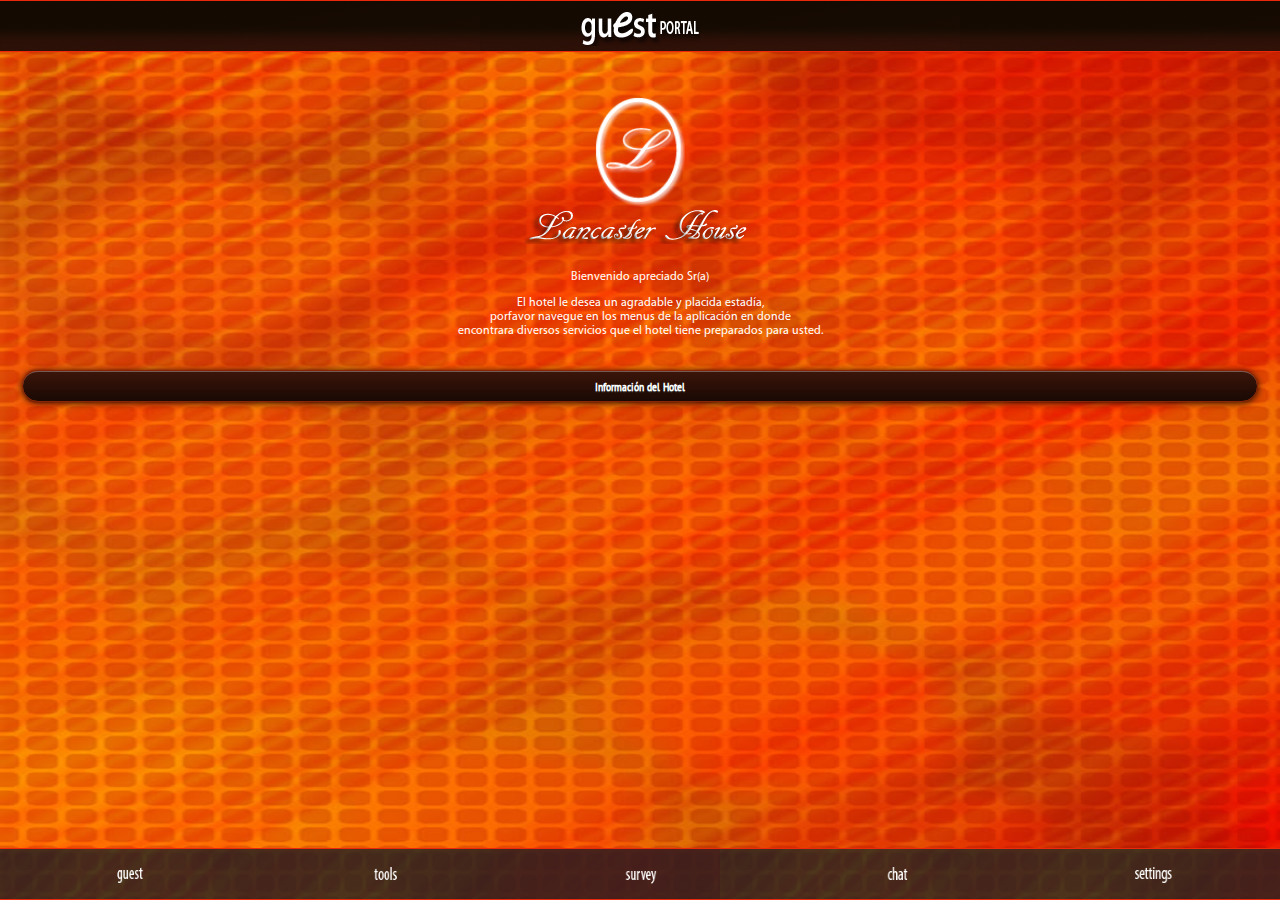
==== commit df607dfe: "Neo main.html" ====
--- a/main.html
+++ b/main.html
@@ -28,44 +28,36 @@
 </head> 
 
 <body>
-</body>
 <div data-role="page" id="markets">
 	<div data-role="header">
-		<table width="100%" border="0" cellspacing="0" cellpadding="0" background="images/top1.png">
-   <tr>
-      <td height="32"><img src="images/logo_small.png" width="108" height="24"></td>
+		<table width="100%" height="50px" border="0" cellspacing="0" cellpadding="0" background="images/top1.png">
+   <tr>
+      <td height="32"><img src="images/logo_small.png" width="120" height="40"></td>
    </tr>
 </table></div>
 	<div data-role="content">	
 
-<table width="100%" height="100%" border="0" cellspacing="0" cellpadding="2" background="images/fondo.jpg">
-   <tr>
-      <td width="50%" rowspan="3"><img src="images/lancaster1.png" width="83" height="106"></td>
-      <td width="50%" align="center"><p><strong>Hotel Lancaster House Bogota</strong></p></td>
-   </tr>
-   <tr>
-      <td><div id="saludo">
-         <p>Bienvenido <span></span> el hotel le desea un agradable y placida estad&iacute;a.</p></div></td>
-      <script>
-	  
-						var nom = localStorage.getItem("nombredb");
-
-   $("#saludo span").html('Sr(a) '+nom);
-
-   </script>
-   </tr>
-</table>
-<table width="100%" border="0" cellspacing="0" cellpadding="0" background="images/fondo.jpg">
-   <tr>
-      <td colspan="3" background="images/background-form.png"><a href="#page_all"><img src="images/m_guest.png" width="55" height="30"></a></td>
+<table width="100%" height="100%" border="0" cellspacing="0" cellpadding="2"  >
+   <tr>
+     <td><br><br><img src="images/lancaster1.png" width="90" height="110"><img src="images/titulohotel.png"><br>
+       <div id="saludo">
+        <p>Bienvenido apreciado Sr(a)<span></span></p></div>
+         <p>El hotel le desea un agradable y placida estad&iacute;a, <br />porfavor navegue en los menus de la aplicaci&oacute;n en donde <br />encontrara diversos servicios que el hotel tiene preparados para usted.</p><br><a href="#info_hotel" data-role="button">Información del Hotel</a>
+        </td>
+   </tr>
+   </table>
+</div>
+<div data-role="footer" data-position="fixed"> 
+<table width="100%" height="50px" border="0" cellspacing="0" cellpadding="0" background="images/fondo.jpg" >
+   <tr>
+      <td colspan="3" background="images/background-form.png"><a href="#page_osi"><img src="images/m_guest.png" width="55" height="30"></a></td>
       <td background="images/background-form.png"><a href="#page_olex"><img src="images/m_tools.png" width="55" height="30"></a></td>
-      <td background="images/background-form.png"><a href="#page_osi"><img src="images/m_survey.png" width="55" height="30"></a></td>
-      <td background="images/background-form.png"><a href="#page_embrun"><img src="images/m_chat.png" width="55" height="30"></a></td>
-      <td background="images/background-form.png"><a href="#page_brussels"><img src="images/m_settings.png" width="55" height="30"></a></td>
-   </tr>
-</table>
- </div>
-    
+      <td background="images/background-form.png"><a href="#page_all"><img src="images/m_survey.png" width="55" height="30"></a></td>
+      <td background="images/background-form.png"><a href="#chat"><img src="images/m_chat.png" width="55" height="30"></a></td>
+      <td background="images/background-form.png"><a href="#page_embrun"><img src="images/m_settings.png" width="55" height="30"></a></td>
+   </tr>
+</table>
+</div>
 </div>
 <div data-role="page" id="page_all" data-add-back-btn="true">
         <script type="text/javascript">
@@ -115,9 +107,9 @@
             });
         </script>
     		    <div data-role="header">
-            <table width="100%" border="0" cellspacing="0" cellpadding="0" background="images/top1.png">
-   <tr>
-      <td height="32"><img src="images/logo_small.png" width="108" height="24"></td>
+            <table width="100%" height="50px" border="0" cellspacing="0" background="images/top1.png">
+   <tr>
+      <td height="32"><img src="images/logo_small.png" width="120" height="40"></td>
    </tr>
 </table>
 </div>
@@ -125,9 +117,9 @@
     
     <div data-role="collapsible-set">
     <div id="result">
-    <div class="loading"><table width="100%" border="0" cellspacing="0" cellpadding="0">
-   <tr>
-      <td align="center" background="images/fondo.jpg"><p>Cargando Sistema de Encuestas...</td>
+    <div class="loading"><table width="100%" height="50px" border="0" cellspacing="0">
+   <tr>
+      <td align="center"  ><p>Cargando Sistema de Encuestas...</td>
    </tr>
 </table>
 </div>
@@ -137,67 +129,44 @@
 </div>
 
 <div data-role="page" id="page_olex" data-add-back-btn="true">
-        <script type="text/javascript">
-            $("#page_olex").live('pagebeforecreate', function() {
-            $.get('http://190.145.24.146/app/testoi.php',function(data){
-                $('.content').empty();
-                $(data).find('huesped').each(function(){
-                    var $market = $(this);
-                    var html = '<div class="data">';                      
-                    html += '<div data-role="collapsible" data-collapsed="true" data-theme="b"><h3>' + $market.attr('room') + '</h3>';
-                    
-                    html += '<div data-role="collapsible" data-collapsed="true"><h3>Lambs</h3>';
-                    html += '<div class="ui-grid-b">';
-                    html += '<div class="ui-block-a grid-title">Head</div>';
-                    html += '<div class="ui-block-b grid-title">Avg $</div>';
-                    html += '<div class="ui-block-c grid-title">Avg Wgt</div>';
-                    html += '<div class="ui-block-a">' + $market.find('id').attr('nombre') + '</div>';                    
-                    html += '<div class="ui-block-b">' + $market.find('id').attr('registro') + '</div>';
-                    html += '<div class="ui-block-c">' + $market.find('id').attr('salida') + '</div>';
-                    html += '</div></div>';
-                    
-                    html += '</div></div>';
-                    $('#result2').append(html).trigger( "create" );
-                    $('#result2 .loading').remove();
-                });                           
-            });
-            });
-        </script>
-    <div data-role="header">
-            		<table width="100%" border="0" cellspacing="0" cellpadding="0" background="images/top1.png">
-   <tr>
-      <td height="32"><img src="images/logo_small.png" width="108" height="24"></td>
-   </tr>
-</table>
-    </div>
-    <div data-role="content">
+        <div data-role="header">
+            		<table width="100%" height="50px" border="0" cellspacing="0" background="images/top1.png">
+   <tr>
+      <td height="32"><img src="images/logo_small.png" width="120" height="40"></td>
+   </tr>
+</table>
+    </div>
+    <div data-role="content" class="target">
     
     <div data-role="collapsible-set">
     <div id="result2">
-    <div ><table width="100%" border="0" cellspacing="0" cellpadding="1" background="images/fondo.jpg">
-   <tr>
-      <td align="center" ><a href="#printspot"><strong><p>IMPRESI&Oacute;N REM&Oacute;TA</p></strong></a></td>
+    <div ><table width="100%" border="0" cellspacing="0" cellpadding="1"  >
+   <tr>
+      <td align="center" ><a href="#printspot" data-role="button"><strong><p>IMPRESI&Oacute;N REM&Oacute;TA</p></strong></a></td>
    </tr>
       <tr>
-      <td align="center" ><a href="#vuelos"><strong><p>INTINERARIO DE VUELOS</p></strong></a></td>
+      <td align="center" ><a href="#vuelos" data-role="button"><strong><p>INTINERARIO DE VUELOS</p></strong></a></td>
    </tr>
       <tr>
-      <td align="center" ><a href="#clima"><strong><p>ESTADO DEL CLIMA</p></strong></a></td>
+      <td align="center" ><a href="#clima" data-role="button"><strong><p>ESTADO DEL CLIMA</p></strong></a></td>
    </tr>
       <tr>
-      <td align="center" ><a href="#"><strong><p>RECOMENDADOS</p></strong></a></td>
-   </tr>
-</table>
-</table>
-<table width="100%" border="0" cellspacing="0" cellpadding="0" background="images/fondo.jpg">
-   <tr>
-      <td colspan="3" background="images/background-form.png"><a href="#page_all"><img src="images/m_guest.png" width="55" height="30"></a></td>
+      <td align="center" ><a href="#" data-role="button"><strong><p>RECOMENDADOS</p></strong></a></td>
+   </tr>
+</table>
+</table>
+</div>
+<div data-role="footer" data-position="fixed"> 
+<table width="100%" height="50px" border="0" cellspacing="0" cellpadding="0" background="images/fondo.jpg" >
+   <tr>
+      <td colspan="3" background="images/background-form.png"><a href="#page_osi"><img src="images/m_guest.png" width="55" height="30"></a></td>
       <td background="images/background-form.png"><a href="#page_olex"><img src="images/m_tools.png" width="55" height="30"></a></td>
-      <td background="images/background-form.png"><a href="#page_osi"><img src="images/m_survey.png" width="55" height="30"></a></td>
-      <td background="images/background-form.png"><a href="#page_embrun"><img src="images/m_chat.png" width="55" height="30"></a></td>
-      <td background="images/background-form.png"><a href="#page_brussels"><img src="images/m_settings.png" width="55" height="30"></a></td>
-   </tr>
-</table></div>
+      <td background="images/background-form.png"><a href="#page_all"><img src="images/m_survey.png" width="55" height="30"></a></td>
+      <td background="images/background-form.png"><a href="#chat"><img src="images/m_chat.png" width="55" height="30"></a></td>
+      <td background="images/background-form.png"><a href="#page_embrun"><img src="images/m_settings.png" width="55" height="30"></a></td>
+   </tr>
+</table>
+</div>
     </div>    
     </div>        
                 
@@ -205,21 +174,21 @@
 </div>
 <div data-role="page" id="printspot" data-add-back-btn="true">
     <div data-role="header">
-<table width="100%" border="0" cellspacing="0" cellpadding="0" background="images/top1.png">
-   <tr>
-      <td height="32"><img src="images/logo_small.png" width="108" height="24"></td>
-   </tr>
-</table>
-    </div>
-    <div data-role="content">
-        <a onclick="loadURL('http://www.wifienter.com/autoprint/print.php')" href="#">PrintSpot - Click Aqui</a>
+<table width="100%" height="50px" border="0" cellspacing="0" background="images/top1.png">
+   <tr>
+      <td height="32"><img src="images/logo_small.png" width="120" height="40"></td>
+   </tr>
+</table>
+    </div>
+    <div data-role="content">
+        <iframe src="http://www.wifienter.com/autoprint/print.php"></iframe>
     </div>
 </div>
 <div data-role="page" id="vuelos" data-add-back-btn="true">
     <div data-role="header">
-<table width="100%" border="0" cellspacing="0" cellpadding="0" background="images/top1.png">
-   <tr>
-      <td height="32"><img src="images/logo_small.png" width="108" height="24"></td>
+<table width="100%" height="50px" border="0" cellspacing="0" background="images/top1.png">
+   <tr>
+      <td height="32"><img src="images/logo_small.png" width="120" height="40"></td>
    </tr>
 </table>
     </div>
@@ -229,15 +198,14 @@
 </div>
 <div data-role="page" id="tiempo" data-add-back-btn="true">
     <div data-role="header">
-<table width="100%" border="0" cellspacing="0" cellpadding="0" background="images/top1.png">
-   <tr>
-      <td height="32"><img src="images/logo_small.png" width="108" height="24"></td>
-   </tr>
-</table>
-    </div>
-    <div data-role="content">
-        <div id="TT_vCfAbhdhtltBt8cKKfSzjzzzj7lKLQrlrY1t1kE1Ek1"><script type="text/javascript" src="http://www.tutiempo.net/widget/eltiempo_vCfAbhdhtltBt8cKKfSzjzzzj7lKLQrlrY1t1kE1Ek1"></script></div>
-    </div>
+<table width="100%" height="50px" border="0" cellspacing="0" background="images/top1.png">
+   <tr>
+      <td height="32"><img src="images/logo_small.png" width="120" height="40"></td>
+   </tr>
+</table>
+    </div>
+    <div data-role="content">
+         </div>
 </div>
 <div data-role="page" id="page_osi" data-add-back-btn="true">
         <script type="text/javascript">
@@ -265,27 +233,25 @@
             });
         </script>
     <div data-role="header">
-        <table width="100%" border="0" cellspacing="0" cellpadding="0" background="images/top1.png">
-   <tr>
-      <td height="32"><img src="images/logo_small.png" width="108" height="24"></td>
-   </tr>
-</table>
-    </div>
-    <div data-role="content">
-    
-    <table width="100%" border="0" cellspacing="0" cellpadding="0" background="images/fondo.jpg">
-   <tr>
-     <td width="11%" rowspan="5" align="center" background="images/background-form.png"><a href="#page_brussels"><img src="images/cuenta.png" width="61" height="43"></a>
-     </td>
+        <table width="100%" height="50px" border="0" cellspacing="0" background="images/top1.png">
+   <tr>
+      <td height="32"><img src="images/logo_small.png" width="120" height="40"></td>
+   </tr>
+</table>
+    </div>
+    <div data-role="content">
+    
+    <table width="100%" height="50px" border="0" cellspacing="0"  >
+   <tr>
       <td width="89%" align="center"><p><strong>Hotel Lancaster House Bogota</strong></p></td></tr>
          <tr>
            <td align="left"><div id="p_nombre">
             <p><strong>NOMBRE</strong> <span></span></p></div> </td> </tr>       
-                      <script>var p_nom = localStorage.getItem("nombredb");$("#p_nombre span").html(': '+p_nom);</script>
+                      <script>var p_nom = localStorage.getItem("password");$("#p_nombre span").html(': '+p_nom);</script>
             <tr>
               <td align="left"><div id="p_fol">
                <p><strong>No FOLIO</strong> <span></span></p></div></td> </tr>         
-                      <script>var p_fol = localStorage.getItem("foliodb");$("#p_fol span").html(': '+p_fol);</script>
+                      <script>var p_fol = localStorage.getItem("username");$("#p_fol span").html(': '+p_fol);</script>
             <tr>
               <td align="left"><div id="p_lle"><p><strong>CHECKin DATE</strong> <span></span></p></div></td>
    </tr>          <script>var p_lle = localStorage.getItem("llegadadb");$("#p_lle span").html(': '+p_lle);</script>
@@ -294,16 +260,19 @@
                <p><strong>CHECKout DATE</strong> <span></span></p></div></td> </tr>
           <script>var p_sal = localStorage.getItem("salidadb");$("#p_sal span").html(': '+p_sal);</script>
       </table>
-<table width="100%" border="0" cellspacing="0" cellpadding="0" background="images/fondo.jpg">
-   <tr>
-      <td colspan="3" background="images/background-form.png"><a href="#page_all"><img src="images/m_guest.png" width="55" height="30"></a></td>
+      <a href="#page_brussels" data-role="button">Revisión de la Cuenta</a>
+</div>
+<div data-role="footer" data-position="fixed"> 
+<table width="100%" height="50px" border="0" cellspacing="0" cellpadding="0" background="images/fondo.jpg" >
+   <tr>
+      <td colspan="3" background="images/background-form.png"><a href="#page_osi"><img src="images/m_guest.png" width="55" height="30"></a></td>
       <td background="images/background-form.png"><a href="#page_olex"><img src="images/m_tools.png" width="55" height="30"></a></td>
-      <td background="images/background-form.png"><a href="#page_osi"><img src="images/m_survey.png" width="55" height="30"></a></td>
-      <td background="images/background-form.png"><a href="#page_embrun"><img src="images/m_chat.png" width="55" height="30"></a></td>
-      <td background="images/background-form.png"><a href="#page_brussels"><img src="images/m_settings.png" width="55" height="30"></a></td>
-   </tr>
-</table>                
-  </div>
+      <td background="images/background-form.png"><a href="#page_all"><img src="images/m_survey.png" width="55" height="30"></a></td>
+      <td background="images/background-form.png"><a href="#chat"><img src="images/m_chat.png" width="55" height="30"></a></td>
+      <td background="images/background-form.png"><a href="#page_embrun"><img src="images/m_settings.png" width="55" height="30"></a></td>
+   </tr>
+</table>
+</div>
 </div>
 
 <div data-role="page" id="page_embrun" data-add-back-btn="true">
@@ -315,9 +284,9 @@
             });
         </script>
     <div data-role="header">
-        <table width="100%" border="0" cellspacing="0" cellpadding="0" background="images/top1.png">
-   <tr>
-      <td height="32"><img src="images/logo_small.png" width="108" height="24"></td>
+        <table width="100%" height="50px" border="0" cellspacing="0" background="images/top1.png">
+   <tr>
+      <td height="32"><img src="images/logo_small.png" width="120" height="40"></td>
    </tr>
 </table>
     </div>
@@ -325,20 +294,23 @@
     
     <div data-role="collapsible-set">
     <div id="result4">
-    <div class="loading"><table width="100%" border="0" cellspacing="0" cellpadding="0">
-   <tr>
-      <td align="center" background="images/fondo.jpg"><p>Cargando Configuraciones...</td>
-   </tr>
-</table>
-<table width="100%" border="0" cellspacing="0" cellpadding="0" background="images/fondo.jpg">
-   <tr>
-      <td colspan="3" background="images/background-form.png"><a href="#page_all"><img src="images/m_guest.png" width="55" height="30"></a></td>
+    <div class="loading"><table width="100%" height="50px" border="0" cellspacing="0">
+   <tr>
+      <td align="center"  ><p>Cargando Configuraciones...</td>
+   </tr>
+</table>
+</div>
+<div data-role="footer" data-position="fixed"> 
+<table width="100%" height="50px" border="0" cellspacing="0" cellpadding="0" background="images/fondo.jpg" >
+   <tr>
+      <td colspan="3" background="images/background-form.png"><a href="#page_osi"><img src="images/m_guest.png" width="55" height="30"></a></td>
       <td background="images/background-form.png"><a href="#page_olex"><img src="images/m_tools.png" width="55" height="30"></a></td>
-      <td background="images/background-form.png"><a href="#page_osi"><img src="images/m_survey.png" width="55" height="30"></a></td>
-      <td background="images/background-form.png"><a href="#page_embrun"><img src="images/m_chat.png" width="55" height="30"></a></td>
-      <td background="images/background-form.png"><a href="#page_brussels"><img src="images/m_settings.png" width="55" height="30"></a></td>
-   </tr>
-</table>  </div>
+      <td background="images/background-form.png"><a href="#page_all"><img src="images/m_survey.png" width="55" height="30"></a></td>
+      <td background="images/background-form.png"><a href="#chat"><img src="images/m_chat.png" width="55" height="30"></a></td>
+      <td background="images/background-form.png"><a href="#page_embrun"><img src="images/m_settings.png" width="55" height="30"></a></td>
+   </tr>
+</table>
+</div>
     </div>    
     </div>        
                 
@@ -348,8 +320,7 @@
 <div data-role="page" id="page_brussels" data-add-back-btn="true">
         <script type="text/javascript">
             $("#page_brussels").live('pagebeforecreate', function() {
-				var p_fol2 = localStorage.getItem("foliodb");
-    $.get('http://190.145.24.146/app/cuenta.php',{folio: p_fol2},function(data){
+    $.get('http://190.145.24.146/app/cuenta.php',function(data){
                 $('.content').empty();
                 $(data).find('market').each(function(){
                     var $market = $(this);
@@ -372,9 +343,9 @@
             });
         </script>
     <div data-role="header">
-  <table width="100%" border="0" cellspacing="0" cellpadding="0" background="images/top1.png">
-   <tr>
-      <td height="32"><img src="images/logo_small.png" width="108" height="24"></td>
+  <table width="100%" height="50px" border="0" cellspacing="0" background="images/top1.png">
+   <tr>
+      <td height="32"><img src="images/logo_small.png" width="120" height="40"></td>
    </tr>
 </table>
     </div>
@@ -382,9 +353,9 @@
     
     <div data-role="collapsible-set">
     <div id="result5">
-    <div class="loading"><table width="100%" border="0" cellspacing="0" cellpadding="0">
-   <tr>
-      <td align="center" background="images/fondo.jpg"><p>Cargando Folio</td>
+    <div class="loading"><table width="100%" height="50px" border="0" cellspacing="0">
+   <tr>
+      <td align="center"  ><p>Cargando Folio</td>
    </tr>
 </table></div>
     </div>    
@@ -392,4 +363,62 @@
                 
     </div>
 </div>
+
+<div data-role="page" id="chat" data-add-back-btn="true">
+        <script type="text/javascript">
+            $("#page_all").live('pagebeforecreate', function() {
+    $.get('http://190.145.24.146/app/chat.php',function(data){
+                $('.content').empty();
+                $(data).find('market').each(function(){
+                    var $market = $(this);
+                    var html = '<div class="data">';                      
+                    html += '<div data-role="collapsible" data-collapsed="true" data-theme="b"><h3>' + $market.attr('nombre') + '</h3>';
+                    
+                    html += '<div data-role="collapsible" data-collapsed="true"><h3>Mensaje de Recepci&oacuten;n</h3>';
+                    html += '<div class="ui-grid-b">';
+                    html += '<div class="ui-block-a grid-title">Mensaje:</div>';
+                    html += '<div class="ui-block-a">' + $market.find('info').attr('pregunta') + '</div>';                    
+                    html += '</div></div>';
+					
+					 html += '<div data-role="collapsible" data-collapsed="true"><h3>Recados</h3>';
+                    html += '<div class="ui-grid-b">';
+                    html += '<div class="ui-block-a grid-title">Mensaje:</div>';
+                    html += '<div class="ui-block-a">' + $market.find('info2').attr('pregunta') + '</div>';                    
+                    html += '</div></div>';
+					
+					 html += '<div data-role="collapsible" data-collapsed="true"><h3>Eventos</h3>';
+                    html += '<div class="ui-grid-b">';
+                    html += '<div class="ui-block-a grid-title">Mensaje:</div>';
+                    html += '<div class="ui-block-a">' + $market.find('info3').attr('pregunta') + '</div>';                    
+                    html += '</div></div>';
+                    
+                    html += '</div></div>';
+                    $('#result').append(html).trigger( "create" );
+                    $('#result .loading').remove();
+                });                           
+            });
+            });
+        </script>
+    		    <div data-role="header">
+            <table width="100%" height="50px" border="0" cellspacing="0" background="images/top1.png">
+   <tr>
+      <td height="32"><img src="images/logo_small.png" width="120" height="40"></td>
+   </tr>
+</table>
+</div>
+    <div data-role="content">
+    
+    <div data-role="collapsible-set">
+    <div id="result">
+    <div class="loading"><table width="100%" height="50px" border="0" cellspacing="0">
+   <tr>
+      <td align="center"  ><p>Cargando Sistema de Mensajes...</td>
+   </tr>
+</table>
+</div>
+    </div>    
+    </div>               
+    </div>
+</div>
+</body>
 </html>
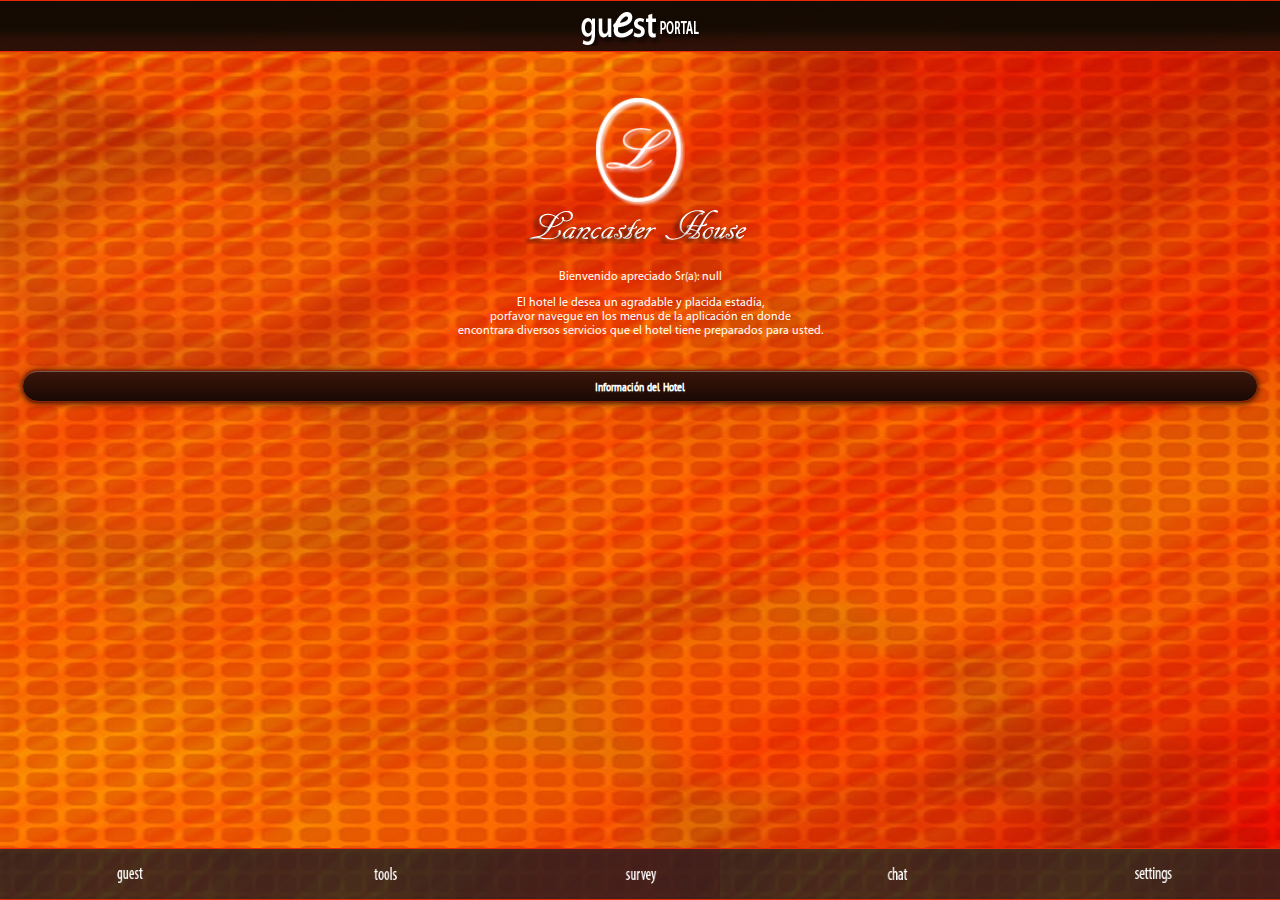
==== commit 74ec1d4e: "Final Fix" ====
--- a/main.html
+++ b/main.html
@@ -42,6 +42,7 @@
      <td><br><br><img src="images/lancaster1.png" width="90" height="110"><img src="images/titulohotel.png"><br>
        <div id="saludo">
         <p>Bienvenido apreciado Sr(a)<span></span></p></div>
+       <script>var saludo = localStorage.getItem("nombredb");$("#saludo span").html(': '+saludo);</script>
          <p>El hotel le desea un agradable y placida estad&iacute;a, <br />porfavor navegue en los menus de la aplicaci&oacute;n en donde <br />encontrara diversos servicios que el hotel tiene preparados para usted.</p><br><a href="#info_hotel" data-role="button">Información del Hotel</a>
         </td>
    </tr>
@@ -247,11 +248,15 @@
          <tr>
            <td align="left"><div id="p_nombre">
             <p><strong>NOMBRE</strong> <span></span></p></div> </td> </tr>       
-                      <script>var p_nom = localStorage.getItem("password");$("#p_nombre span").html(': '+p_nom);</script>
+                      <script>var p_nom = localStorage.getItem("nombredb");$("#p_nombre span").html(': '+p_nom);</script>
             <tr>
               <td align="left"><div id="p_fol">
                <p><strong>No FOLIO</strong> <span></span></p></div></td> </tr>         
-                      <script>var p_fol = localStorage.getItem("username");$("#p_fol span").html(': '+p_fol);</script>
+                      <script>var p_fol = localStorage.getItem("foliodb");$("#p_fol span").html(': '+p_fol);</script>
+			<tr>
+              <td align="left"><div id="p_fol">
+               <p><strong>No Habitaci&oacute;n</strong> <span></span></p></div></td> </tr>         
+                      <script>var p_fol = localStorage.getItem("roomdb");$("#p_fol span").html(': '+p_fol);</script>                      
             <tr>
               <td align="left"><div id="p_lle"><p><strong>CHECKin DATE</strong> <span></span></p></div></td>
    </tr>          <script>var p_lle = localStorage.getItem("llegadadb");$("#p_lle span").html(': '+p_lle);</script>
@@ -320,7 +325,9 @@
 <div data-role="page" id="page_brussels" data-add-back-btn="true">
         <script type="text/javascript">
             $("#page_brussels").live('pagebeforecreate', function() {
-    $.get('http://190.145.24.146/app/cuenta.php',function(data){
+				var p_fol2 = localStorage.getItem("foliodb");
+				var p_lleg2 = localStorage.getItem("llegadadb");
+    $.get('http://190.145.24.146/app/cuenta.php',{folio: p_fol2, llegada: p_lleg2 },function(data){
                 $('.content').empty();
                 $(data).find('market').each(function(){
                     var $market = $(this);
@@ -366,7 +373,7 @@
 
 <div data-role="page" id="chat" data-add-back-btn="true">
         <script type="text/javascript">
-            $("#page_all").live('pagebeforecreate', function() {
+            $("#chat").live('pagebeforecreate', function() {
     $.get('http://190.145.24.146/app/chat.php',function(data){
                 $('.content').empty();
                 $(data).find('market').each(function(){
